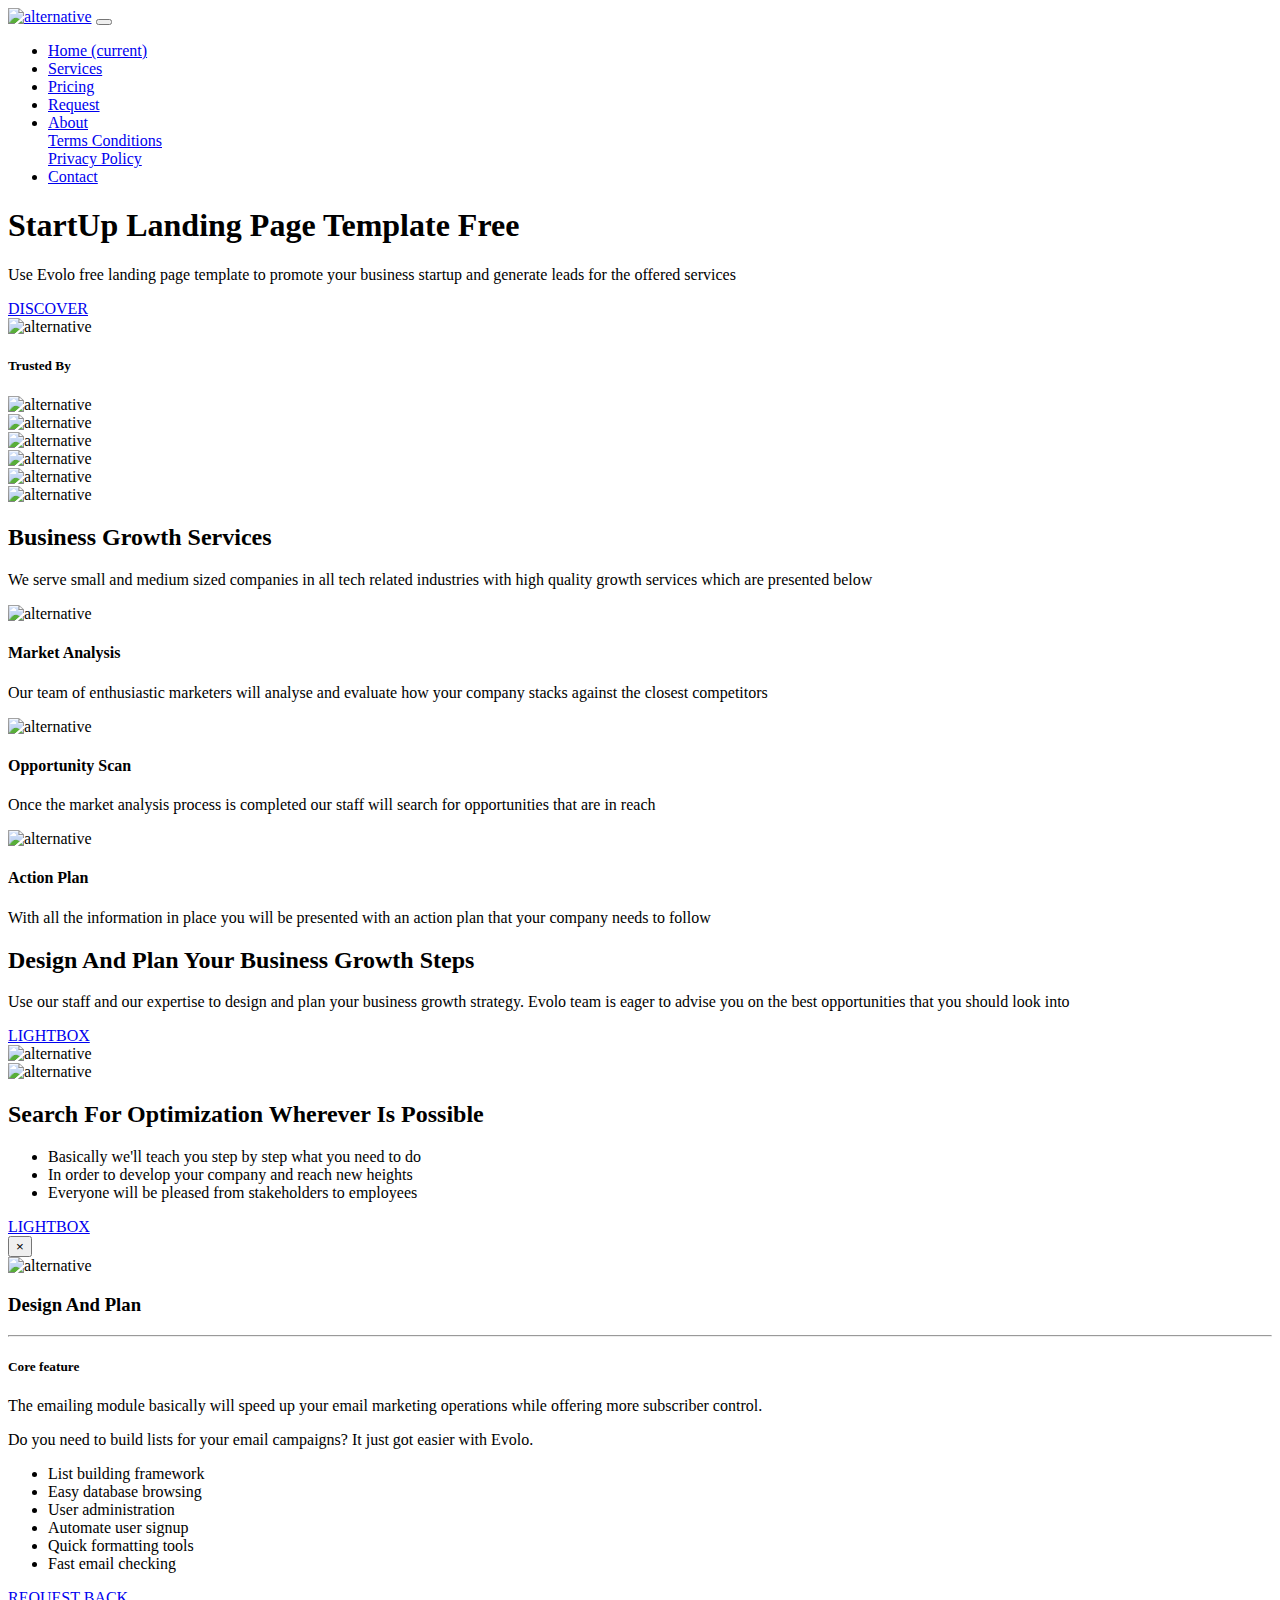
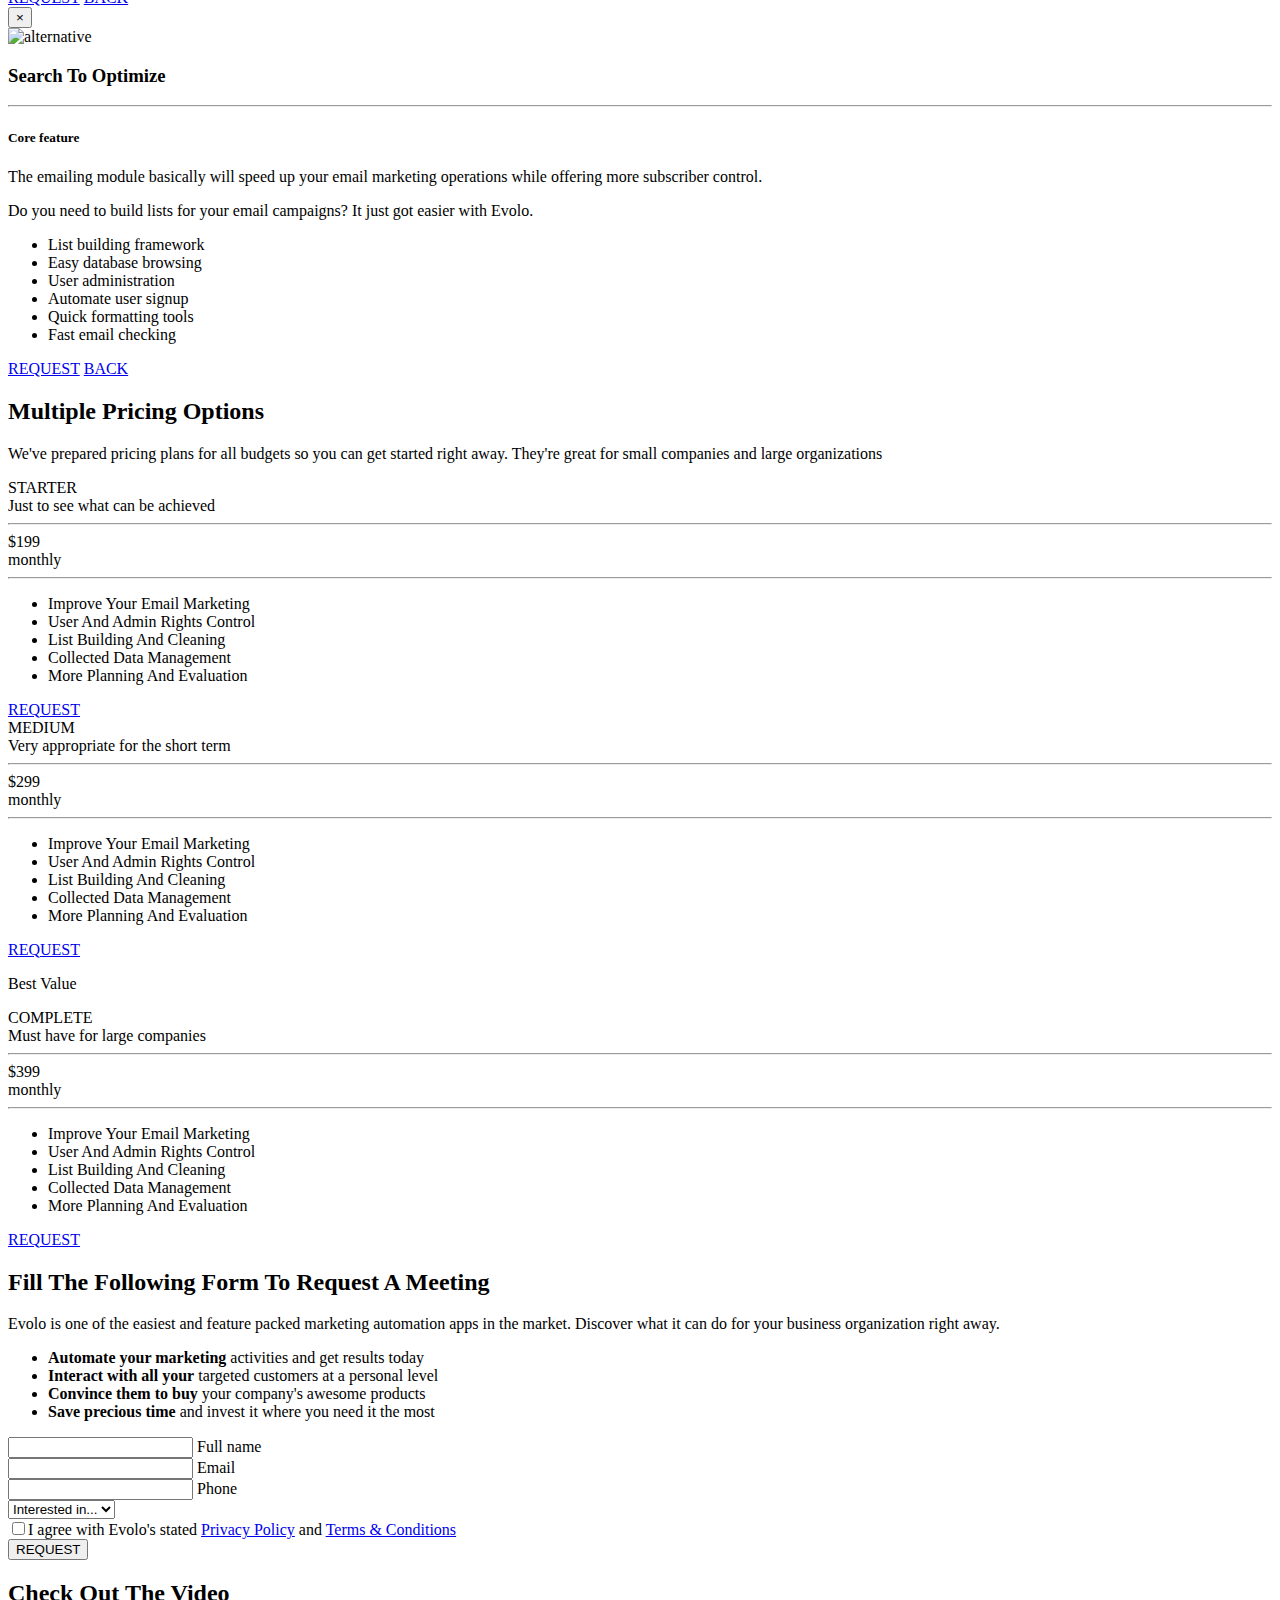
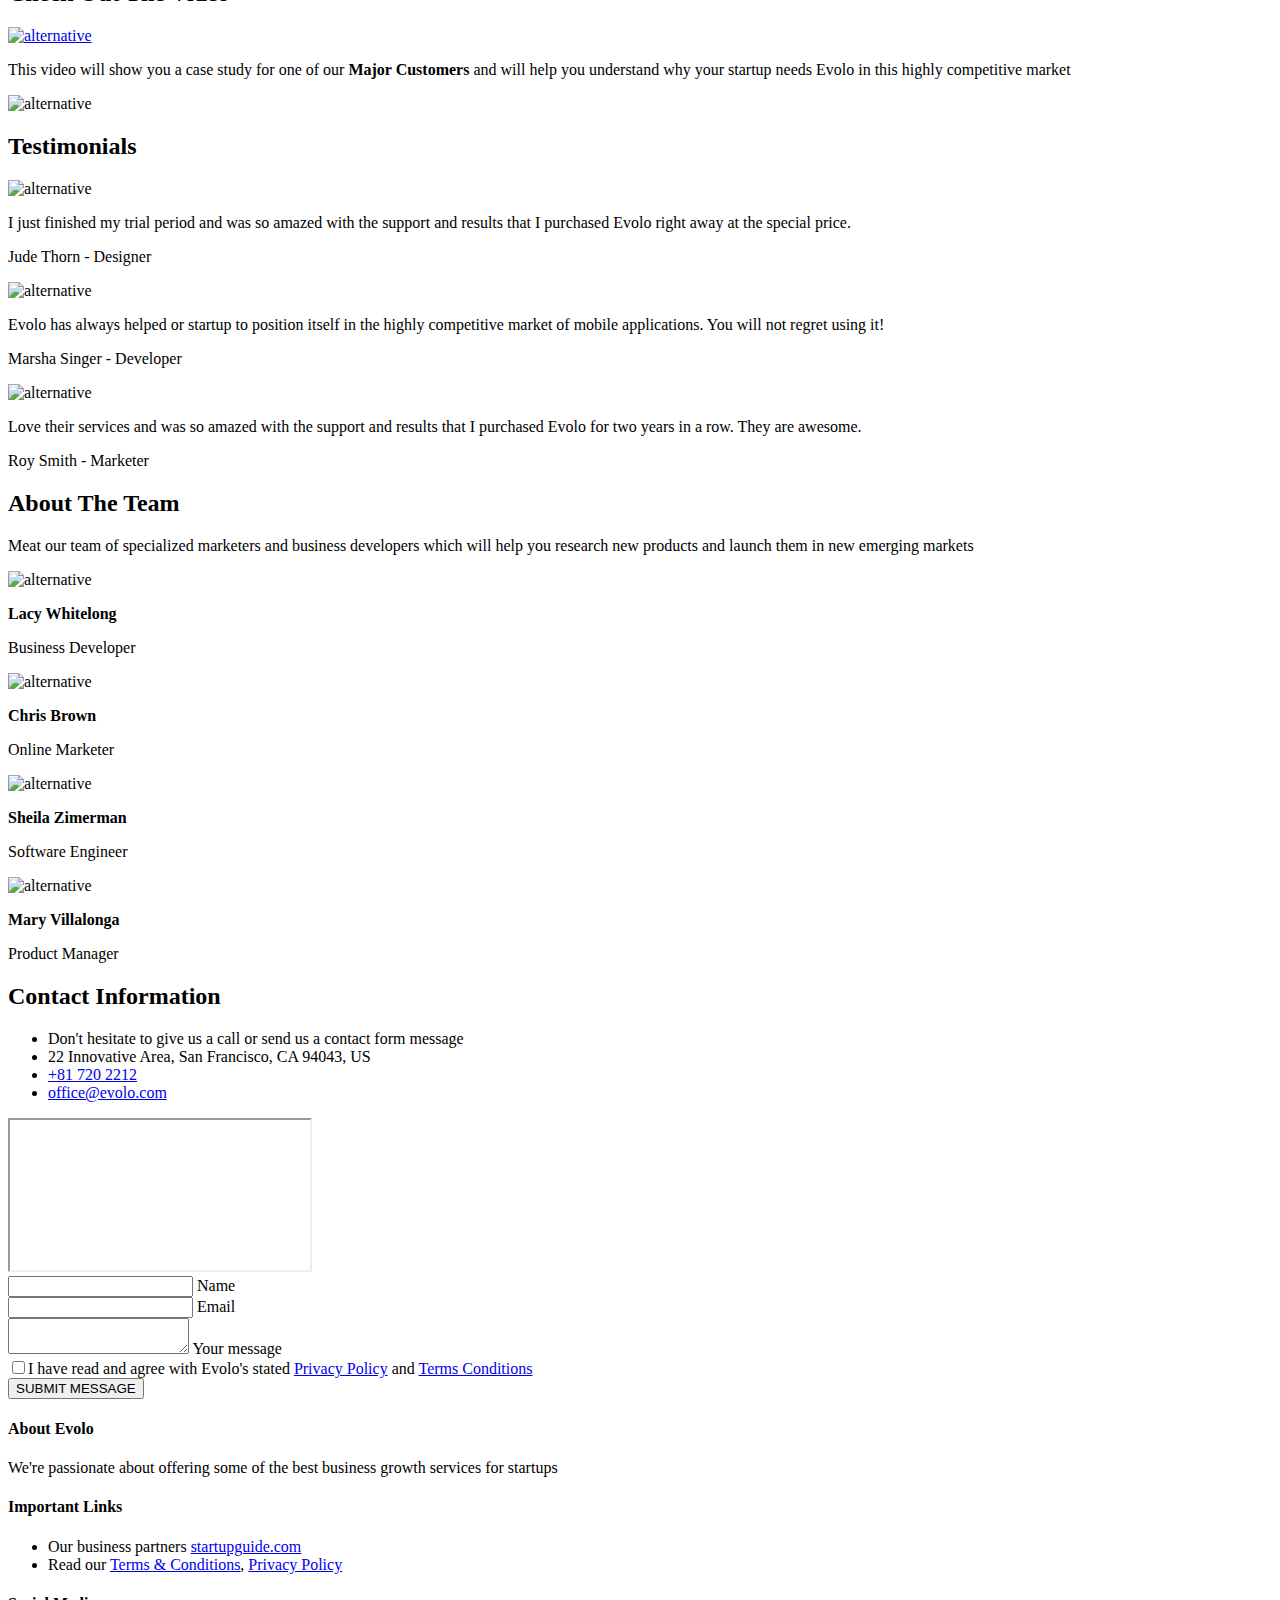
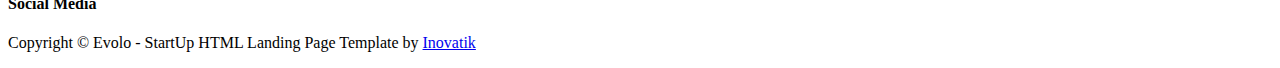
==== index.html @ 1bdfdda0 "Create index.html" ====
<!DOCTYPE html>
<html lang="en">
<head>
    <meta charset="utf-8">
    <meta name="viewport" content="width=device-width, initial-scale=1, shrink-to-fit=no">
    
    <!-- SEO Meta Tags -->
    <meta name="description" content="Create a stylish landing page for your business startup and get leads for the offered services with this free HTML landing page template.">
    <meta name="author" content="Inovatik">

    <!-- OG Meta Tags to improve the way the post looks when you share the page on LinkedIn, Facebook, Google+ -->
	<meta property="og:site_name" content="" /> <!-- website name -->
	<meta property="og:site" content="" /> <!-- website link -->
	<meta property="og:title" content=""/> <!-- title shown in the actual shared post -->
	<meta property="og:description" content="" /> <!-- description shown in the actual shared post -->
	<meta property="og:image" content="" /> <!-- image link, make sure it's jpg -->
	<meta property="og:url" content="" /> <!-- where do you want your post to link to -->
	<meta property="og:type" content="article" />

    <!-- Website Title -->
    <title>Evolo - StartUp HTML Landing Page Template</title>
    
    <!-- Styles -->
    <link href="https://fonts.googleapis.com/css?family=Raleway:400,400i,600,700,700i&amp;subset=latin-ext" rel="stylesheet">
    <link href="css/bootstrap.css" rel="stylesheet">
    <link href="css/fontawesome-all.css" rel="stylesheet">
    <link href="css/swiper.css" rel="stylesheet">
	<link href="css/magnific-popup.css" rel="stylesheet">
	<link href="css/styles.css" rel="stylesheet">
	
	<!-- Favicon  -->
    <link rel="icon" href="images/favicon.png">
</head>
<body data-spy="scroll" data-target=".fixed-top">
    
    <!-- Preloader -->
	<div class="spinner-wrapper">
        <div class="spinner">
            <div class="bounce1"></div>
            <div class="bounce2"></div>
            <div class="bounce3"></div>
        </div>
    </div>
    <!-- end of preloader -->
    

    <!-- Navigation -->
    <nav class="navbar navbar-expand-lg navbar-dark navbar-custom fixed-top">
        <!-- Text Logo - Use this if you don't have a graphic logo -->
        <!-- <a class="navbar-brand logo-text page-scroll" href="index.html">Evolo</a> -->

        <!-- Image Logo -->
        <a class="navbar-brand logo-image" href="index.html"><img src="images/logo.svg" alt="alternative"></a>
        
        <!-- Mobile Menu Toggle Button -->
        <button class="navbar-toggler" type="button" data-toggle="collapse" data-target="#navbarsExampleDefault" aria-controls="navbarsExampleDefault" aria-expanded="false" aria-label="Toggle navigation">
            <span class="navbar-toggler-awesome fas fa-bars"></span>
            <span class="navbar-toggler-awesome fas fa-times"></span>
        </button>
        <!-- end of mobile menu toggle button -->

        <div class="collapse navbar-collapse" id="navbarsExampleDefault">
            <ul class="navbar-nav ml-auto">
                <li class="nav-item">
                    <a class="nav-link page-scroll" href="#header">Home <span class="sr-only">(current)</span></a>
                </li>
                <li class="nav-item">
                    <a class="nav-link page-scroll" href="#services">Services</a>
                </li>
                <li class="nav-item">
                    <a class="nav-link page-scroll" href="#pricing">Pricing</a>
                </li>
                <li class="nav-item">
                    <a class="nav-link page-scroll" href="#request">Request</a>
                </li>

                <!-- Dropdown Menu -->          
                <li class="nav-item dropdown">
                    <a class="nav-link dropdown-toggle page-scroll" href="#about" id="navbarDropdown" role="button" aria-haspopup="true" aria-expanded="false">About</a>
                    <div class="dropdown-menu" aria-labelledby="navbarDropdown">
                        <a class="dropdown-item" href="terms-conditions.html"><span class="item-text">Terms Conditions</span></a>
                        <div class="dropdown-items-divide-hr"></div>
                        <a class="dropdown-item" href="privacy-policy.html"><span class="item-text">Privacy Policy</span></a>
                    </div>
                </li>
                <!-- end of dropdown menu -->

                <li class="nav-item">
                    <a class="nav-link page-scroll" href="#contact">Contact</a>
                </li>
            </ul>
            <span class="nav-item social-icons">
                <span class="fa-stack">
                    <a href="#your-link">
                        <i class="fas fa-circle fa-stack-2x facebook"></i>
                        <i class="fab fa-facebook-f fa-stack-1x"></i>
                    </a>
                </span>
                <span class="fa-stack">
                    <a href="#your-link">
                        <i class="fas fa-circle fa-stack-2x twitter"></i>
                        <i class="fab fa-twitter fa-stack-1x"></i>
                    </a>
                </span>
            </span>
        </div>
    </nav> <!-- end of navbar -->
    <!-- end of navigation -->


    <!-- Header -->
    <header id="header" class="header">
        <div class="header-content">
            <div class="container">
                <div class="row">
                    <div class="col-lg-6">
                        <div class="text-container">
                            <h1><span class="turquoise">StartUp Landing</span> Page Template Free</h1>
                            <p class="p-large">Use Evolo free landing page template to promote your business startup and generate leads for the offered services</p>
                            <a class="btn-solid-lg page-scroll" href="#services">DISCOVER</a>
                        </div> <!-- end of text-container -->
                    </div> <!-- end of col -->
                    <div class="col-lg-6">
                        <div class="image-container">
                            <img class="img-fluid" src="images/header-teamwork.svg" alt="alternative">
                        </div> <!-- end of image-container -->
                    </div> <!-- end of col -->
                </div> <!-- end of row -->
            </div> <!-- end of container -->
        </div> <!-- end of header-content -->
    </header> <!-- end of header -->
    <!-- end of header -->


    <!-- Customers -->
    <div class="slider-1">
        <div class="container">
            <div class="row">
                <div class="col-lg-12">
                    <h5>Trusted By</h5>
                    
                    <!-- Image Slider -->
                    <div class="slider-container">
                        <div class="swiper-container image-slider">
                            <div class="swiper-wrapper">
                                <div class="swiper-slide">
                                    <div class="image-container">
                                        <img class="img-responsive" src="images/customer-logo-1.png" alt="alternative">
                                    </div>
                                </div>
                                <div class="swiper-slide">
                                    <div class="image-container">
                                        <img class="img-responsive" src="images/customer-logo-2.png" alt="alternative">
                                    </div>
                                </div>
                                <div class="swiper-slide">
                                    <div class="image-container">
                                        <img class="img-responsive" src="images/customer-logo-3.png" alt="alternative">
                                    </div>
                                </div>
                                <div class="swiper-slide">
                                    <div class="image-container">
                                        <img class="img-responsive" src="images/customer-logo-4.png" alt="alternative">
                                    </div>
                                </div>
                                <div class="swiper-slide">
                                    <div class="image-container">
                                        <img class="img-responsive" src="images/customer-logo-5.png" alt="alternative">
                                    </div>
                                </div>
                                <div class="swiper-slide">
                                    <div class="image-container">
                                        <img class="img-responsive" src="images/customer-logo-6.png" alt="alternative">
                                    </div>
                                </div>
                            </div> <!-- end of swiper-wrapper -->
                        </div> <!-- end of swiper container -->
                    </div> <!-- end of slider-container -->
                    <!-- end of image slider -->

                </div> <!-- end of col -->
            </div> <!-- end of row -->
        </div> <!-- end of container -->
    </div> <!-- end of slider-1 -->
    <!-- end of customers -->


    <!-- Services -->
    <div id="services" class="cards-1">
        <div class="container">
            <div class="row">
                <div class="col-lg-12">
                    <h2>Business Growth Services</h2>
                    <p class="p-heading p-large">We serve small and medium sized companies in all tech related industries with high quality growth services which are presented below</p>
                </div> <!-- end of col -->
            </div> <!-- end of row -->
            <div class="row">
                <div class="col-lg-12">

                    <!-- Card -->
                    <div class="card">
                        <img class="card-image" src="images/services-icon-1.svg" alt="alternative">
                        <div class="card-body">
                            <h4 class="card-title">Market Analysis</h4>
                            <p>Our team of enthusiastic marketers will analyse and evaluate how your company stacks against the closest competitors</p>
                        </div>
                    </div>
                    <!-- end of card -->

                    <!-- Card -->
                    <div class="card">
                        <img class="card-image" src="images/services-icon-2.svg" alt="alternative">
                        <div class="card-body">
                            <h4 class="card-title">Opportunity Scan</h4>
                            <p>Once the market analysis process is completed our staff will search for opportunities that are in reach</p>
                        </div>
                    </div>
                    <!-- end of card -->

                    <!-- Card -->
                    <div class="card">
                        <img class="card-image" src="images/services-icon-3.svg" alt="alternative">
                        <div class="card-body">
                            <h4 class="card-title">Action Plan</h4>
                            <p>With all the information in place you will be presented with an action plan that your company needs to follow</p>
                        </div>
                    </div>
                    <!-- end of card -->
                    
                </div> <!-- end of col -->
            </div> <!-- end of row -->
        </div> <!-- end of container -->
    </div> <!-- end of cards-1 -->
    <!-- end of services -->


    <!-- Details 1 -->
    <div class="basic-1">
        <div class="container">
            <div class="row">
                <div class="col-lg-6">
                    <div class="text-container">
                        <h2>Design And Plan Your Business Growth Steps</h2>
                        <p>Use our staff and our expertise to design and plan your business growth strategy. Evolo team is eager to advise you on the best opportunities that you should look into</p>
                        <a class="btn-solid-reg popup-with-move-anim" href="#details-lightbox-1">LIGHTBOX</a>
                    </div> <!-- end of text-container -->
                </div> <!-- end of col -->
                <div class="col-lg-6">
                    <div class="image-container">
                        <img class="img-fluid" src="images/details-1-office-worker.svg" alt="alternative">
                    </div> <!-- end of image-container -->
                </div> <!-- end of col -->
            </div> <!-- end of row -->
        </div> <!-- end of container -->
    </div> <!-- end of basic-1 -->
    <!-- end of details 1 -->

    
    <!-- Details 2 -->
    <div class="basic-2">
        <div class="container">
            <div class="row">
                <div class="col-lg-6">
                    <div class="image-container">
                        <img class="img-fluid" src="images/details-2-office-team-work.svg" alt="alternative">
                    </div> <!-- end of image-container -->
                </div> <!-- end of col -->
                <div class="col-lg-6">
                    <div class="text-container">
                        <h2>Search For Optimization Wherever Is Possible</h2>
                        <ul class="list-unstyled li-space-lg">
                            <li class="media">
                                <i class="fas fa-check"></i>
                                <div class="media-body">Basically we'll teach you step by step what you need to do</div>
                            </li>
                            <li class="media">
                                <i class="fas fa-check"></i>
                                <div class="media-body">In order to develop your company and reach new heights</div>
                            </li>
                            <li class="media">
                                <i class="fas fa-check"></i>
                                <div class="media-body">Everyone will be pleased from stakeholders to employees</div>
                            </li>
                        </ul>
                        <a class="btn-solid-reg popup-with-move-anim" href="#details-lightbox-2">LIGHTBOX</a>
                    </div> <!-- end of text-container -->
                </div> <!-- end of col -->
            </div> <!-- end of row -->
        </div> <!-- end of container -->
    </div> <!-- end of basic-2 -->
    <!-- end of details 2 -->

    <!-- Details Lightboxes -->
    <!-- Details Lightbox 1 -->
	<div id="details-lightbox-1" class="lightbox-basic zoom-anim-dialog mfp-hide">
        <div class="container">
            <div class="row">
                <button title="Close (Esc)" type="button" class="mfp-close x-button">×</button>
                <div class="col-lg-8">
                    <div class="image-container">
                        <img class="img-fluid" src="images/details-lightbox-1.svg" alt="alternative">
                    </div> <!-- end of image-container -->
                </div> <!-- end of col -->
                <div class="col-lg-4">
                    <h3>Design And Plan</h3>
                    <hr>
                    <h5>Core feature</h5>
                    <p>The emailing module basically will speed up your email marketing operations while offering more subscriber control.</p>
                    <p>Do you need to build lists for your email campaigns? It just got easier with Evolo.</p>
                    <ul class="list-unstyled li-space-lg">
                        <li class="media">
                            <i class="fas fa-check"></i><div class="media-body">List building framework</div>
                        </li>
                        <li class="media">
                            <i class="fas fa-check"></i><div class="media-body">Easy database browsing</div>
                        </li>
                        <li class="media">
                            <i class="fas fa-check"></i><div class="media-body">User administration</div>
                        </li>
                        <li class="media">
                            <i class="fas fa-check"></i><div class="media-body">Automate user signup</div>
                        </li>
                        <li class="media">
                            <i class="fas fa-check"></i><div class="media-body">Quick formatting tools</div>
                        </li>
                        <li class="media">
                            <i class="fas fa-check"></i><div class="media-body">Fast email checking</div>
                        </li>
                    </ul>
                    <a class="btn-solid-reg mfp-close page-scroll" href="#request">REQUEST</a> <a class="btn-outline-reg mfp-close as-button" href="#screenshots">BACK</a>
                </div> <!-- end of col -->
            </div> <!-- end of row -->
        </div> <!-- end of container -->
    </div> <!-- end of lightbox-basic -->
    <!-- end of details lightbox 1 -->

    <!-- Details Lightbox 2 -->
	<div id="details-lightbox-2" class="lightbox-basic zoom-anim-dialog mfp-hide">
        <div class="container">
            <div class="row">
                <button title="Close (Esc)" type="button" class="mfp-close x-button">×</button>
                <div class="col-lg-8">
                    <div class="image-container">
                        <img class="img-fluid" src="images/details-lightbox-2.svg" alt="alternative">
                    </div> <!-- end of image-container -->
                </div> <!-- end of col -->
                <div class="col-lg-4">
                    <h3>Search To Optimize</h3>
                    <hr>
                    <h5>Core feature</h5>
                    <p>The emailing module basically will speed up your email marketing operations while offering more subscriber control.</p>
                    <p>Do you need to build lists for your email campaigns? It just got easier with Evolo.</p>
                    <ul class="list-unstyled li-space-lg">
                        <li class="media">
                            <i class="fas fa-check"></i><div class="media-body">List building framework</div>
                        </li>
                        <li class="media">
                            <i class="fas fa-check"></i><div class="media-body">Easy database browsing</div>
                        </li>
                        <li class="media">
                            <i class="fas fa-check"></i><div class="media-body">User administration</div>
                        </li>
                        <li class="media">
                            <i class="fas fa-check"></i><div class="media-body">Automate user signup</div>
                        </li>
                        <li class="media">
                            <i class="fas fa-check"></i><div class="media-body">Quick formatting tools</div>
                        </li>
                        <li class="media">
                            <i class="fas fa-check"></i><div class="media-body">Fast email checking</div>
                        </li>
                    </ul>
                    <a class="btn-solid-reg mfp-close page-scroll" href="#request">REQUEST</a> <a class="btn-outline-reg mfp-close as-button" href="#screenshots">BACK</a>
                </div> <!-- end of col -->
            </div> <!-- end of row -->
        </div> <!-- end of container -->
    </div> <!-- end of lightbox-basic -->
    <!-- end of details lightbox 2 -->
    <!-- end of details lightboxes -->


    <!-- Pricing -->
    <div id="pricing" class="cards-2">
        <div class="container">
            <div class="row">
                <div class="col-lg-12">
                    <h2>Multiple Pricing Options</h2>
                    <p class="p-heading p-large">We've prepared pricing plans for all budgets so you can get started right away. They're great for small companies and large organizations</p>
                </div> <!-- end of col -->
            </div> <!-- end of row -->
            <div class="row">
                <div class="col-lg-12">

                    <!-- Card-->
                    <div class="card">
                        <div class="card-body">
                            <div class="card-title">STARTER</div>
                            <div class="card-subtitle">Just to see what can be achieved</div>
                            <hr class="cell-divide-hr">
                            <div class="price">
                                <span class="currency">$</span><span class="value">199</span>
                                <div class="frequency">monthly</div>
                            </div>
                            <hr class="cell-divide-hr">
                            <ul class="list-unstyled li-space-lg">
                                <li class="media">
                                    <i class="fas fa-check"></i><div class="media-body">Improve Your Email Marketing</div>
                                </li>
                                <li class="media">
                                    <i class="fas fa-check"></i><div class="media-body">User And Admin Rights Control</div>
                                </li>
                                <li class="media">
                                    <i class="fas fa-times"></i><div class="media-body">List Building And Cleaning</div>
                                </li>
                                <li class="media">
                                    <i class="fas fa-times"></i><div class="media-body">Collected Data Management</div>
                                </li>
                                <li class="media">
                                    <i class="fas fa-times"></i><div class="media-body">More Planning And Evaluation</div>
                                </li>
                            </ul>
                            <div class="button-wrapper">
                                <a class="btn-solid-reg page-scroll" href="#request">REQUEST</a>
                            </div>
                        </div>
                    </div> <!-- end of card -->
                    <!-- end of card -->

                    <!-- Card-->
                    <div class="card">
                        <div class="card-body">
                            <div class="card-title">MEDIUM</div>
                            <div class="card-subtitle">Very appropriate for the short term</div>
                            <hr class="cell-divide-hr">
                            <div class="price">
                                <span class="currency">$</span><span class="value">299</span>
                                <div class="frequency">monthly</div>
                            </div>
                            <hr class="cell-divide-hr">
                            <ul class="list-unstyled li-space-lg">
                                <li class="media">
                                    <i class="fas fa-check"></i><div class="media-body">Improve Your Email Marketing</div>
                                </li>
                                <li class="media">
                                    <i class="fas fa-check"></i><div class="media-body">User And Admin Rights Control</div>
                                </li>
                                <li class="media">
                                    <i class="fas fa-check"></i><div class="media-body">List Building And Cleaning</div>
                                </li>
                                <li class="media">
                                    <i class="fas fa-check"></i><div class="media-body">Collected Data Management</div>
                                </li>
                                <li class="media">
                                    <i class="fas fa-times"></i><div class="media-body">More Planning And Evaluation</div>
                                </li>
                            </ul>
                            <div class="button-wrapper">
                                <a class="btn-solid-reg page-scroll" href="#request">REQUEST</a>
                            </div>
                        </div>
                    </div> <!-- end of card -->
                    <!-- end of card -->

                    <!-- Card-->
                    <div class="card">
                        <div class="label">
                            <p class="best-value">Best Value</p>
                        </div>
                        <div class="card-body">
                            <div class="card-title">COMPLETE</div>
                            <div class="card-subtitle">Must have for large companies</div>
                            <hr class="cell-divide-hr">
                            <div class="price">
                                <span class="currency">$</span><span class="value">399</span>
                                <div class="frequency">monthly</div>
                            </div>
                            <hr class="cell-divide-hr">
                            <ul class="list-unstyled li-space-lg">
                                <li class="media">
                                    <i class="fas fa-check"></i><div class="media-body">Improve Your Email Marketing</div>
                                </li>
                                <li class="media">
                                    <i class="fas fa-check"></i><div class="media-body">User And Admin Rights Control</div>
                                </li>
                                <li class="media">
                                    <i class="fas fa-check"></i><div class="media-body">List Building And Cleaning</div>
                                </li>
                                <li class="media">
                                    <i class="fas fa-check"></i><div class="media-body">Collected Data Management</div>
                                </li>
                                <li class="media">
                                    <i class="fas fa-check"></i><div class="media-body">More Planning And Evaluation</div>
                                </li>
                            </ul>
                            <div class="button-wrapper">
                                <a class="btn-solid-reg page-scroll" href="#request">REQUEST</a>
                            </div>
                        </div>
                    </div> <!-- end of card -->
                    <!-- end of card -->

                </div> <!-- end of col -->
            </div> <!-- end of row -->
        </div> <!-- end of container -->
    </div> <!-- end of cards-2 -->
    <!-- end of pricing -->


    <!-- Request -->
    <div id="request" class="form-1">
        <div class="container">
            <div class="row">
                <div class="col-lg-6">
                    <div class="text-container">
                        <h2>Fill The Following Form To Request A Meeting</h2>
                        <p>Evolo is one of the easiest and feature packed marketing automation apps in the market. Discover what it can do for your business organization right away.</p>
                        <ul class="list-unstyled li-space-lg">
                            <li class="media">
                                <i class="fas fa-check"></i>
                                <div class="media-body"><strong class="blue">Automate your marketing</strong> activities and get results today</div>
                            </li>
                            <li class="media">
                                <i class="fas fa-check"></i>
                                <div class="media-body"><strong class="blue">Interact with all your</strong> targeted customers at a personal level</div>
                            </li>
                            <li class="media">
                                <i class="fas fa-check"></i>
                                <div class="media-body"><strong class="blue">Convince them to buy</strong> your company's awesome products</div>
                            </li>
                            <li class="media">
                                <i class="fas fa-check"></i>
                                <div class="media-body"><strong class="blue">Save precious time</strong> and invest it where you need it the most</div>
                            </li>
                        </ul>
                    </div> <!-- end of text-container -->
                </div> <!-- end of col -->
                <div class="col-lg-6">

                    <!-- Request Form -->
                    <div class="form-container">
                        <form id="requestForm" data-toggle="validator" data-focus="false">
                            <div class="form-group">
                                <input type="text" class="form-control-input" id="rname" name="rname" required>
                                <label class="label-control" for="rname">Full name</label>
                                <div class="help-block with-errors"></div>
                            </div>
                            <div class="form-group">
                                <input type="email" class="form-control-input" id="remail" name="remail" required>
                                <label class="label-control" for="remail">Email</label>
                                <div class="help-block with-errors"></div>
                            </div>
                            <div class="form-group">
                                <input type="text" class="form-control-input" id="rphone" name="rphone" required>
                                <label class="label-control" for="rphone">Phone</label>
                                <div class="help-block with-errors"></div>
                            </div>
                            <div class="form-group">
                                <select class="form-control-select" id="rselect" required>
                                    <option class="select-option" value="" disabled selected>Interested in...</option>
                                    <option class="select-option" value="Personal Loan">Starter</option>
                                    <option class="select-option" value="Car Loan">Medium</option>
                                    <option class="select-option" value="House Loan">Complete</option>
                                </select>
                                <div class="help-block with-errors"></div>
                            </div>
                            <div class="form-group checkbox">
                                <input type="checkbox" id="rterms" value="Agreed-to-Terms" name="rterms" required>I agree with Evolo's stated <a href="privacy-policy.html">Privacy Policy</a> and <a href="terms-conditions.html">Terms & Conditions</a>
                                <div class="help-block with-errors"></div>
                            </div>
                            <div class="form-group">
                                <button type="submit" class="form-control-submit-button">REQUEST</button>
                            </div>
                            <div class="form-message">
                                <div id="rmsgSubmit" class="h3 text-center hidden"></div>
                            </div>
                        </form>
                    </div> <!-- end of form-container -->
                    <!-- end of request form -->

                </div> <!-- end of col -->
            </div> <!-- end of row -->
        </div> <!-- end of container -->
    </div> <!-- end of form-1 -->
    <!-- end of request -->


    <!-- Video -->
    <div class="basic-3">
        <div class="container">
            <div class="row">
                <div class="col-lg-12">
                    <h2>Check Out The Video</h2>
                </div> <!-- end of col -->
            </div> <!-- end of row -->
            <div class="row">
                <div class="col-lg-12">
                    
                    <!-- Video Preview -->
                    <div class="image-container">
                        <div class="video-wrapper">
                            <a class="popup-youtube" href="https://www.youtube.com/watch?v=fLCjQJCekTs" data-effect="fadeIn">
                                <img class="img-fluid" src="images/video-frame.svg" alt="alternative">
                                <span class="video-play-button">
                                    <span></span>
                                </span>
                            </a>
                        </div> <!-- end of video-wrapper -->
                    </div> <!-- end of image-container -->
                    <!-- end of video preview -->

                    <p>This video will show you a case study for one of our <strong>Major Customers</strong> and will help you understand why your startup needs Evolo in this highly competitive market</p>
                </div> <!-- end of col -->
            </div> <!-- end of row -->
        </div> <!-- end of container -->
    </div> <!-- end of basic-3 -->
    <!-- end of video -->


    <!-- Testimonials -->
    <div class="slider-2">
        <div class="container">
            <div class="row">
                <div class="col-lg-6">
                    <div class="image-container">
                        <img class="img-fluid" src="images/testimonials-2-men-talking.svg" alt="alternative">
                    </div> <!-- end of image-container -->
                </div> <!-- end of col -->
                <div class="col-lg-6">
                    <h2>Testimonials</h2>

                    <!-- Card Slider -->
                    <div class="slider-container">
                        <div class="swiper-container card-slider">
                            <div class="swiper-wrapper">
                                
                                <!-- Slide -->
                                <div class="swiper-slide">
                                    <div class="card">
                                        <img class="card-image" src="images/testimonial-1.svg" alt="alternative">
                                        <div class="card-body">
                                            <p class="testimonial-text">I just finished my trial period and was so amazed with the support and results that I purchased Evolo right away at the special price.</p>
                                            <p class="testimonial-author">Jude Thorn - Designer</p>
                                        </div>
                                    </div>
                                </div> <!-- end of swiper-slide -->
                                <!-- end of slide -->
        
                                <!-- Slide -->
                                <div class="swiper-slide">
                                    <div class="card">
                                        <img class="card-image" src="images/testimonial-2.svg" alt="alternative">
                                        <div class="card-body">
                                            <p class="testimonial-text">Evolo has always helped or startup to position itself in the highly competitive market of mobile applications. You will not regret using it!</p>
                                            <p class="testimonial-author">Marsha Singer - Developer</p>
                                        </div>
                                    </div>        
                                </div> <!-- end of swiper-slide -->
                                <!-- end of slide -->
        
                                <!-- Slide -->
                                <div class="swiper-slide">
                                    <div class="card">
                                        <img class="card-image" src="images/testimonial-3.svg" alt="alternative">
                                        <div class="card-body">
                                            <p class="testimonial-text">Love their services and was so amazed with the support and results that I purchased Evolo for two years in a row. They are awesome.</p>
                                            <p class="testimonial-author">Roy Smith - Marketer</p>
                                        </div>
                                    </div>        
                                </div> <!-- end of swiper-slide -->
                                <!-- end of slide -->
                               
                            </div> <!-- end of swiper-wrapper -->
        
                            <!-- Add Arrows -->
                            <div class="swiper-button-next"></div>
                            <div class="swiper-button-prev"></div>
                            <!-- end of add arrows -->
        
                        </div> <!-- end of swiper-container -->
                    </div> <!-- end of slider-container -->
                    <!-- end of card slider -->

                </div> <!-- end of col -->
            </div> <!-- end of row -->
        </div> <!-- end of container -->
    </div> <!-- end of slider-2 -->
    <!-- end of testimonials -->


    <!-- About -->
    <div id="about" class="basic-4">
        <div class="container">
            <div class="row">
                <div class="col-lg-12">
                    <h2>About The Team</h2>
                    <p class="p-heading p-large">Meat our team of specialized marketers and business developers which will help you research new products and launch them in new emerging markets</p>
                </div> <!-- end of col -->
            </div> <!-- end of row -->
            <div class="row">
                <div class="col-lg-12">
                    
                    <!-- Team Member -->
                    <div class="team-member">
                        <div class="image-wrapper">
                            <img class="img-fluid" src="images/team-member-1.svg" alt="alternative">
                        </div> <!-- end of image-wrapper -->
                        <p class="p-large"><strong>Lacy Whitelong</strong></p>
                        <p class="job-title">Business Developer</p>
                        <span class="social-icons">
                            <span class="fa-stack">
                                <a href="#your-link">
                                    <i class="fas fa-circle fa-stack-2x facebook"></i>
                                    <i class="fab fa-facebook-f fa-stack-1x"></i>
                                </a>
                            </span>
                            <span class="fa-stack">
                                <a href="#your-link">
                                    <i class="fas fa-circle fa-stack-2x twitter"></i>
                                    <i class="fab fa-twitter fa-stack-1x"></i>
                                </a>
                            </span>
                        </span> <!-- end of social-icons -->
                    </div> <!-- end of team-member -->
                    <!-- end of team member -->

                    <!-- Team Member -->
                    <div class="team-member">
                        <div class="image-wrapper">
                            <img class="img-fluid" src="images/team-member-2.svg" alt="alternative">
                        </div> <!-- end of image wrapper -->
                        <p class="p-large"><strong>Chris Brown</strong></p>
                        <p class="job-title">Online Marketer</p>
                        <span class="social-icons">
                            <span class="fa-stack">
                                <a href="#your-link">
                                    <i class="fas fa-circle fa-stack-2x facebook"></i>
                                    <i class="fab fa-facebook-f fa-stack-1x"></i>
                                </a>
                            </span>
                            <span class="fa-stack">
                                <a href="#your-link">
                                    <i class="fas fa-circle fa-stack-2x twitter"></i>
                                    <i class="fab fa-twitter fa-stack-1x"></i>
                                </a>
                            </span>
                        </span> <!-- end of social-icons -->
                    </div> <!-- end of team-member -->
                    <!-- end of team member -->

                    <!-- Team Member -->
                    <div class="team-member">
                        <div class="image-wrapper">
                            <img class="img-fluid" src="images/team-member-3.svg" alt="alternative">
                        </div> <!-- end of image wrapper -->
                        <p class="p-large"><strong>Sheila Zimerman</strong></p>
                        <p class="job-title">Software Engineer</p>
                        <span class="social-icons">
                            <span class="fa-stack">
                                <a href="#your-link">
                                    <i class="fas fa-circle fa-stack-2x facebook"></i>
                                    <i class="fab fa-facebook-f fa-stack-1x"></i>
                                </a>
                            </span>
                            <span class="fa-stack">
                                <a href="#your-link">
                                    <i class="fas fa-circle fa-stack-2x twitter"></i>
                                    <i class="fab fa-twitter fa-stack-1x"></i>
                                </a>
                            </span>
                        </span> <!-- end of social-icons -->
                    </div> <!-- end of team-member -->
                    <!-- end of team member -->

                    <!-- Team Member -->
                    <div class="team-member">
                        <div class="image-wrapper">
                            <img class="img-fluid" src="images/team-member-4.svg" alt="alternative">
                        </div> <!-- end of image wrapper -->
                        <p class="p-large"><strong>Mary Villalonga</strong></p>
                        <p class="job-title">Product Manager</p>
                        <span class="social-icons">
                            <span class="fa-stack">
                                <a href="#your-link">
                                    <i class="fas fa-circle fa-stack-2x facebook"></i>
                                    <i class="fab fa-facebook-f fa-stack-1x"></i>
                                </a>
                            </span>
                            <span class="fa-stack">
                                <a href="#your-link">
                                    <i class="fas fa-circle fa-stack-2x twitter"></i>
                                    <i class="fab fa-twitter fa-stack-1x"></i>
                                </a>
                            </span>
                        </span> <!-- end of social-icons -->
                    </div> <!-- end of team-member -->
                    <!-- end of team member -->

                </div> <!-- end of col -->
            </div> <!-- end of row -->
        </div> <!-- end of container -->
    </div> <!-- end of basic-4 -->
    <!-- end of about -->


    <!-- Contact -->
    <div id="contact" class="form-2">
        <div class="container">
            <div class="row">
                <div class="col-lg-12">
                    <h2>Contact Information</h2>
                    <ul class="list-unstyled li-space-lg">
                        <li class="address">Don't hesitate to give us a call or send us a contact form message</li>
                        <li><i class="fas fa-map-marker-alt"></i>22 Innovative Area, San Francisco, CA 94043, US</li>
                        <li><i class="fas fa-phone"></i><a class="turquoise" href="tel:003024630820">+81 720 2212</a></li>
                        <li><i class="fas fa-envelope"></i><a class="turquoise" href="mailto:office@evolo.com">office@evolo.com</a></li>
                    </ul>
                </div> <!-- end of col -->
            </div> <!-- end of row -->
            <div class="row">
                <div class="col-lg-6">
                    <div class="map-responsive">
                        <iframe src="https://www.google.com/maps/embed?pb=!1m18!1m12!1m3!1d100939.98555098464!2d-122.507640204439!3d37.757814996609724!2m3!1f0!2f0!3f0!3m2!1i1024!2i768!4f13.1!3m3!1m2!1s0x80859a6d00690021%3A0x4a501367f076adff!2sSan+Francisco%2C+CA%2C+USA!5e0!3m2!1sen!2sro!4v1498231462606" allowfullscreen></iframe>
                    </div>
                </div> <!-- end of col -->
                <div class="col-lg-6">
                    
                    <!-- Contact Form -->
                    <form id="contactForm" data-toggle="validator" data-focus="false">
                        <div class="form-group">
                            <input type="text" class="form-control-input" id="cname" required>
                            <label class="label-control" for="cname">Name</label>
                            <div class="help-block with-errors"></div>
                        </div>
                        <div class="form-group">
                            <input type="email" class="form-control-input" id="cemail" required>
                            <label class="label-control" for="cemail">Email</label>
                            <div class="help-block with-errors"></div>
                        </div>
                        <div class="form-group">
                            <textarea class="form-control-textarea" id="cmessage" required></textarea>
                            <label class="label-control" for="cmessage">Your message</label>
                            <div class="help-block with-errors"></div>
                        </div>
                        <div class="form-group checkbox">
                            <input type="checkbox" id="cterms" value="Agreed-to-Terms" required>I have read and agree with Evolo's stated <a href="privacy-policy.html">Privacy Policy</a> and <a href="terms-conditions.html">Terms Conditions</a> 
                            <div class="help-block with-errors"></div>
                        </div>
                        <div class="form-group">
                            <button type="submit" class="form-control-submit-button">SUBMIT MESSAGE</button>
                        </div>
                        <div class="form-message">
                            <div id="cmsgSubmit" class="h3 text-center hidden"></div>
                        </div>
                    </form>
                    <!-- end of contact form -->

                </div> <!-- end of col -->
            </div> <!-- end of row -->
        </div> <!-- end of container -->
    </div> <!-- end of form-2 -->
    <!-- end of contact -->


    <!-- Footer -->
    <div class="footer">
        <div class="container">
            <div class="row">
                <div class="col-md-4">
                    <div class="footer-col">
                        <h4>About Evolo</h4>
                        <p>We're passionate about offering some of the best business growth services for startups</p>
                    </div>
                </div> <!-- end of col -->
                <div class="col-md-4">
                    <div class="footer-col middle">
                        <h4>Important Links</h4>
                        <ul class="list-unstyled li-space-lg">
                            <li class="media">
                                <i class="fas fa-square"></i>
                                <div class="media-body">Our business partners <a class="turquoise" href="#your-link">startupguide.com</a></div>
                            </li>
                            <li class="media">
                                <i class="fas fa-square"></i>
                                <div class="media-body">Read our <a class="turquoise" href="terms-conditions.html">Terms & Conditions</a>, <a class="turquoise" href="privacy-policy.html">Privacy Policy</a></div>
                            </li>
                        </ul>
                    </div>
                </div> <!-- end of col -->
                <div class="col-md-4">
                    <div class="footer-col last">
                        <h4>Social Media</h4>
                        <span class="fa-stack">
                            <a href="#your-link">
                                <i class="fas fa-circle fa-stack-2x"></i>
                                <i class="fab fa-facebook-f fa-stack-1x"></i>
                            </a>
                        </span>
                        <span class="fa-stack">
                            <a href="#your-link">
                                <i class="fas fa-circle fa-stack-2x"></i>
                                <i class="fab fa-twitter fa-stack-1x"></i>
                            </a>
                        </span>
                        <span class="fa-stack">
                            <a href="#your-link">
                                <i class="fas fa-circle fa-stack-2x"></i>
                                <i class="fab fa-google-plus-g fa-stack-1x"></i>
                            </a>
                        </span>
                        <span class="fa-stack">
                            <a href="#your-link">
                                <i class="fas fa-circle fa-stack-2x"></i>
                                <i class="fab fa-instagram fa-stack-1x"></i>
                            </a>
                        </span>
                        <span class="fa-stack">
                            <a href="#your-link">
                                <i class="fas fa-circle fa-stack-2x"></i>
                                <i class="fab fa-linkedin-in fa-stack-1x"></i>
                            </a>
                        </span>
                    </div> 
                </div> <!-- end of col -->
            </div> <!-- end of row -->
        </div> <!-- end of container -->
    </div> <!-- end of footer -->  
    <!-- end of footer -->


    <!-- Copyright -->
    <div class="copyright">
        <div class="container">
            <div class="row">
                <div class="col-lg-12">
                    <p class="p-small">Copyright © Evolo - StartUp HTML Landing Page Template by <a href="https://inovatik.com">Inovatik</a></p>
                </div> <!-- end of col -->
            </div> <!-- enf of row -->
        </div> <!-- end of container -->
    </div> <!-- end of copyright --> 
    <!-- end of copyright -->
    
    	
    <!-- Scripts -->
    <script src="theme/all/js/jquery.min.js"></script> <!-- jQuery for Bootstrap's JavaScript plugins -->
    <script src="js/popper.min.js"></script> <!-- Popper tooltip library for Bootstrap -->
    <script src="js/bootstrap.min.js"></script> <!-- Bootstrap framework -->
    <script src="js/jquery.easing.min.js"></script> <!-- jQuery Easing for smooth scrolling between anchors -->
    <script src="js/swiper.min.js"></script> <!-- Swiper for image and text sliders -->
    <script src="js/jquery.magnific-popup.js"></script> <!-- Magnific Popup for lightboxes -->
    <script src="js/validator.min.js"></script> <!-- Validator.js - Bootstrap plugin that validates forms -->
    <script src="js/scripts.js"></script> <!-- Custom scripts -->
</body>
</html>
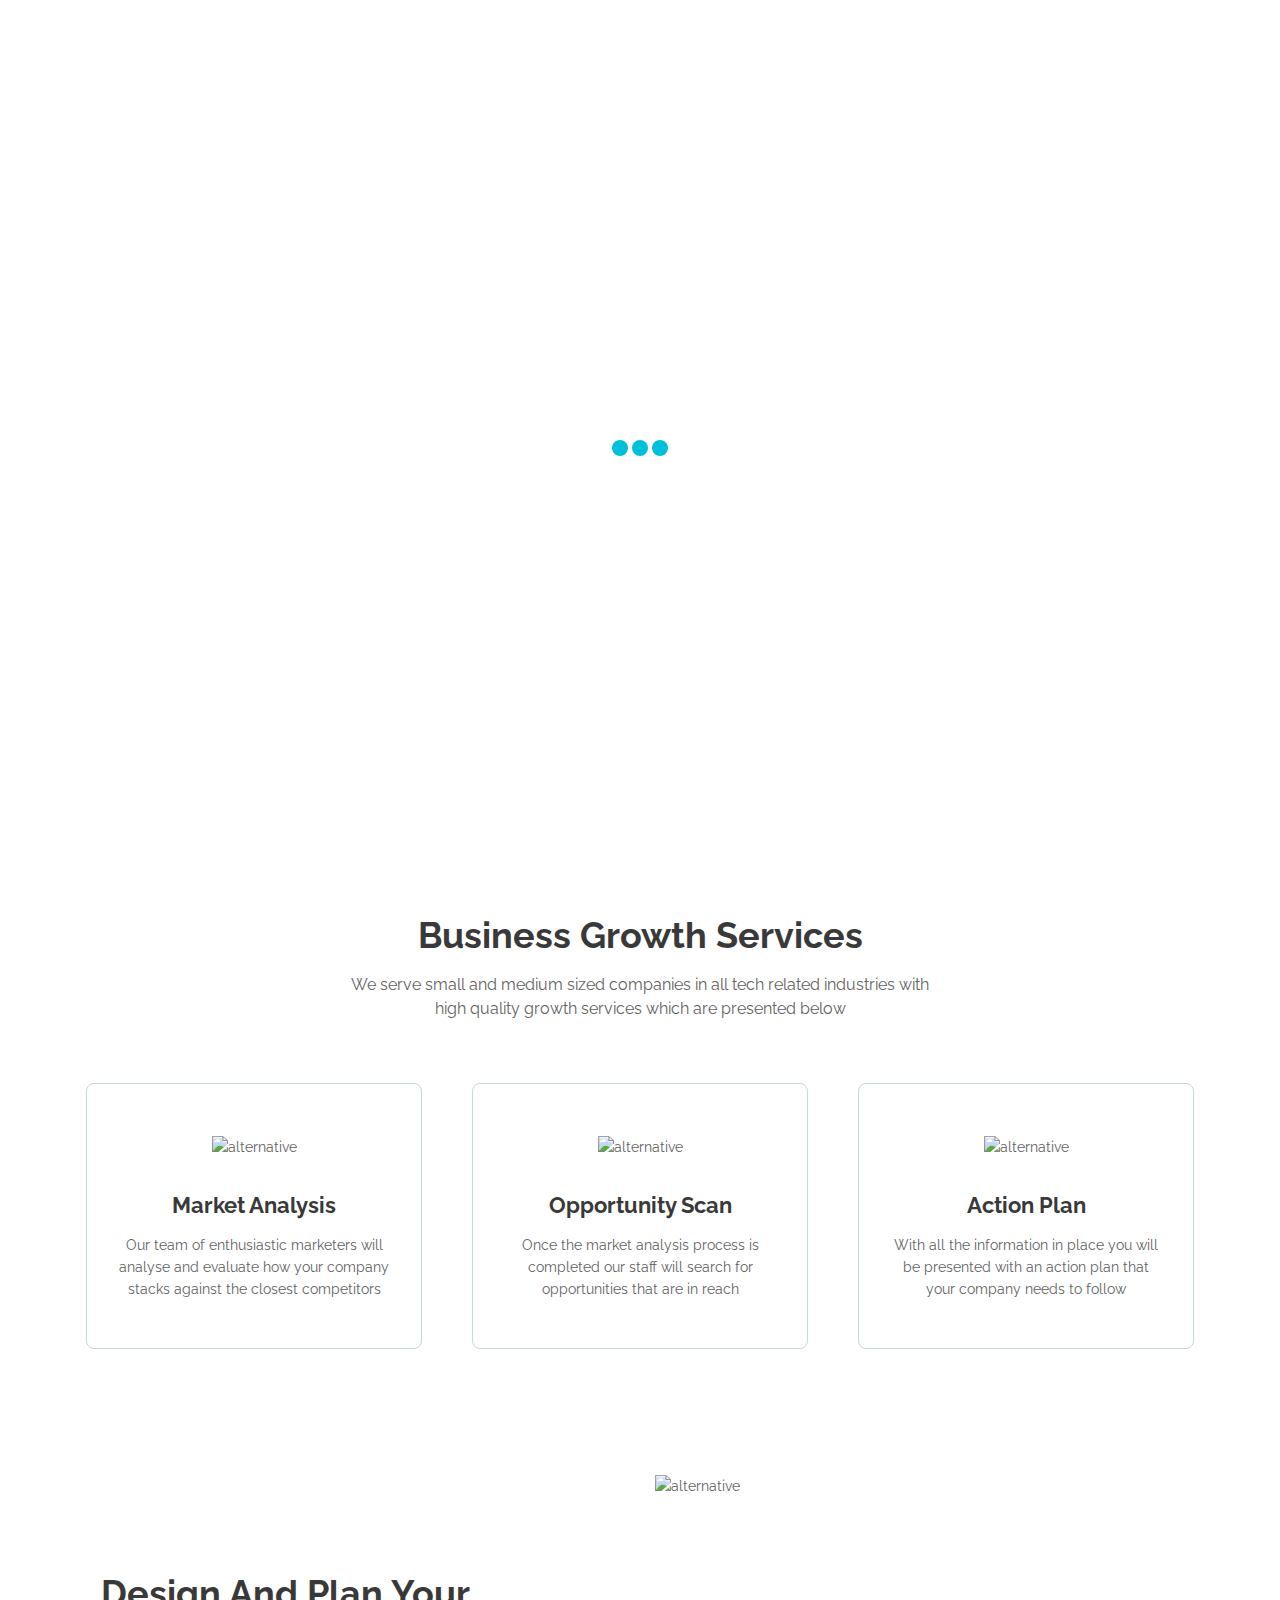
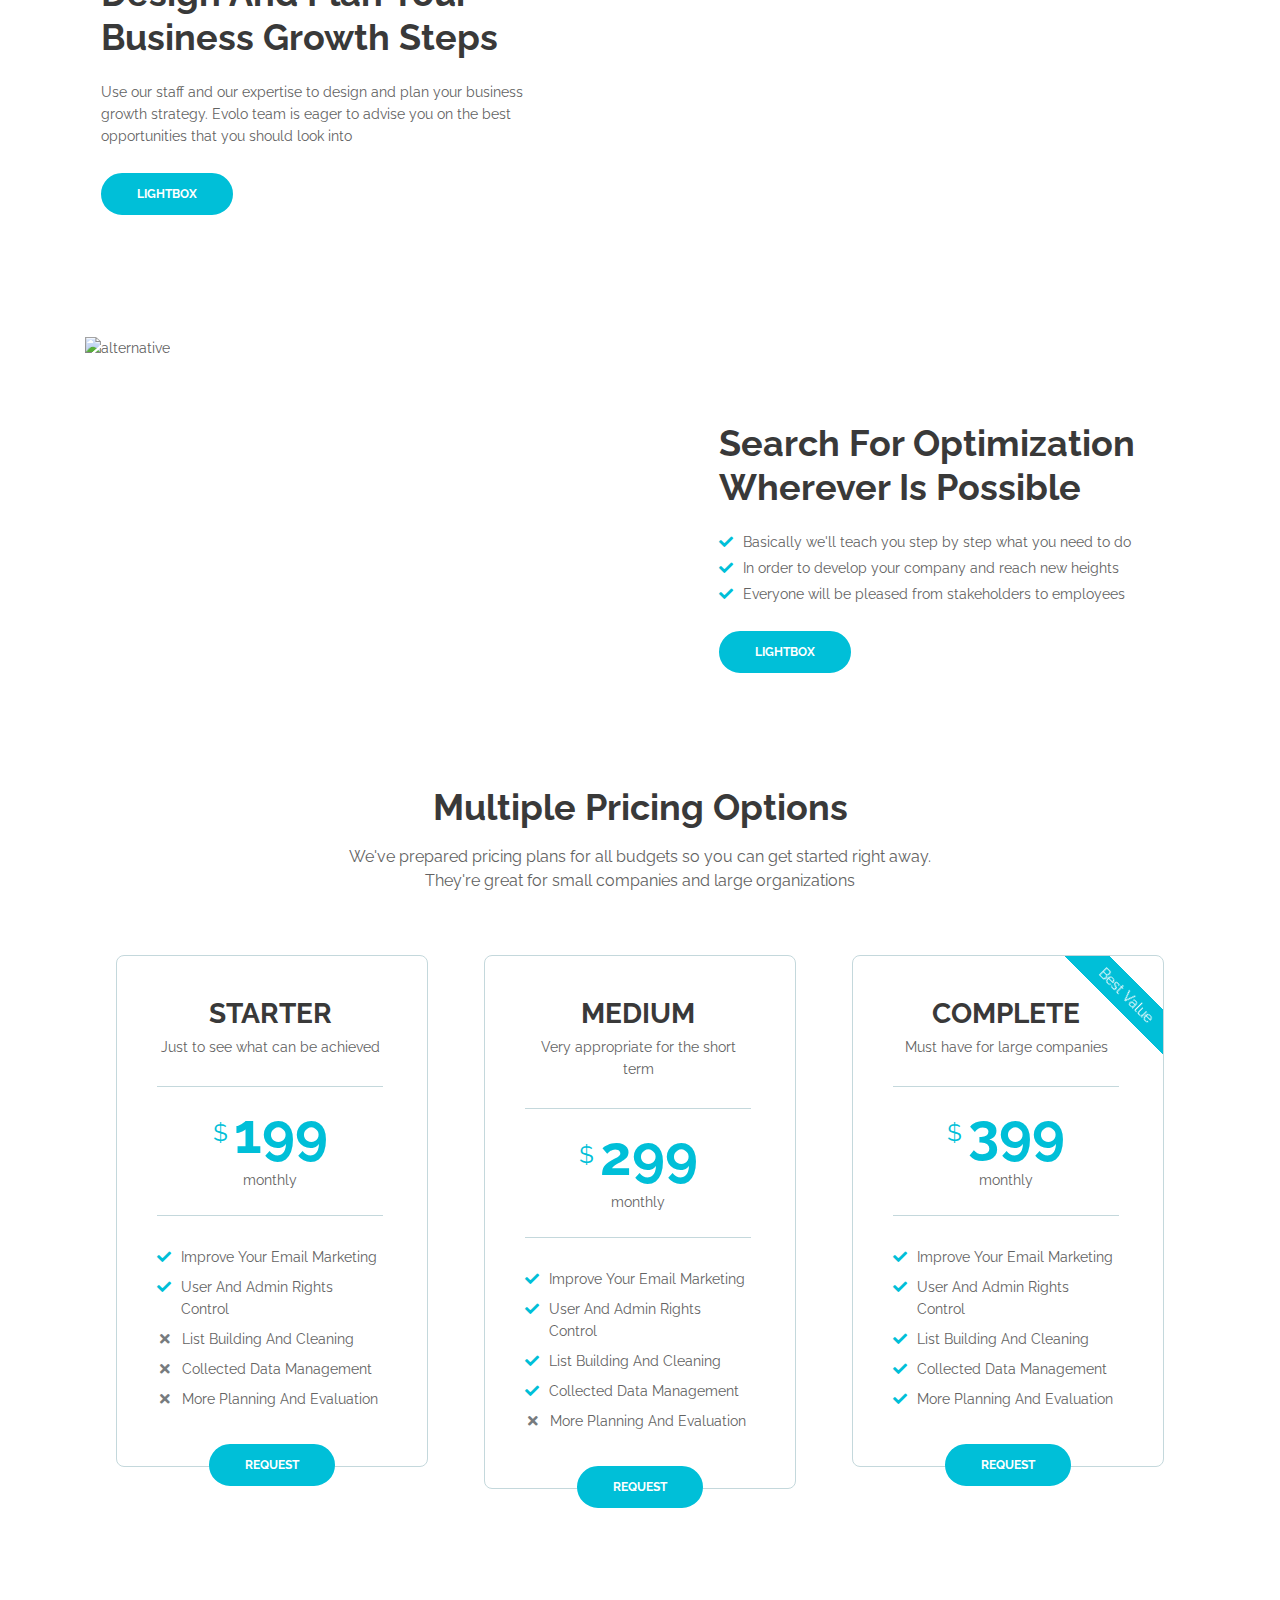
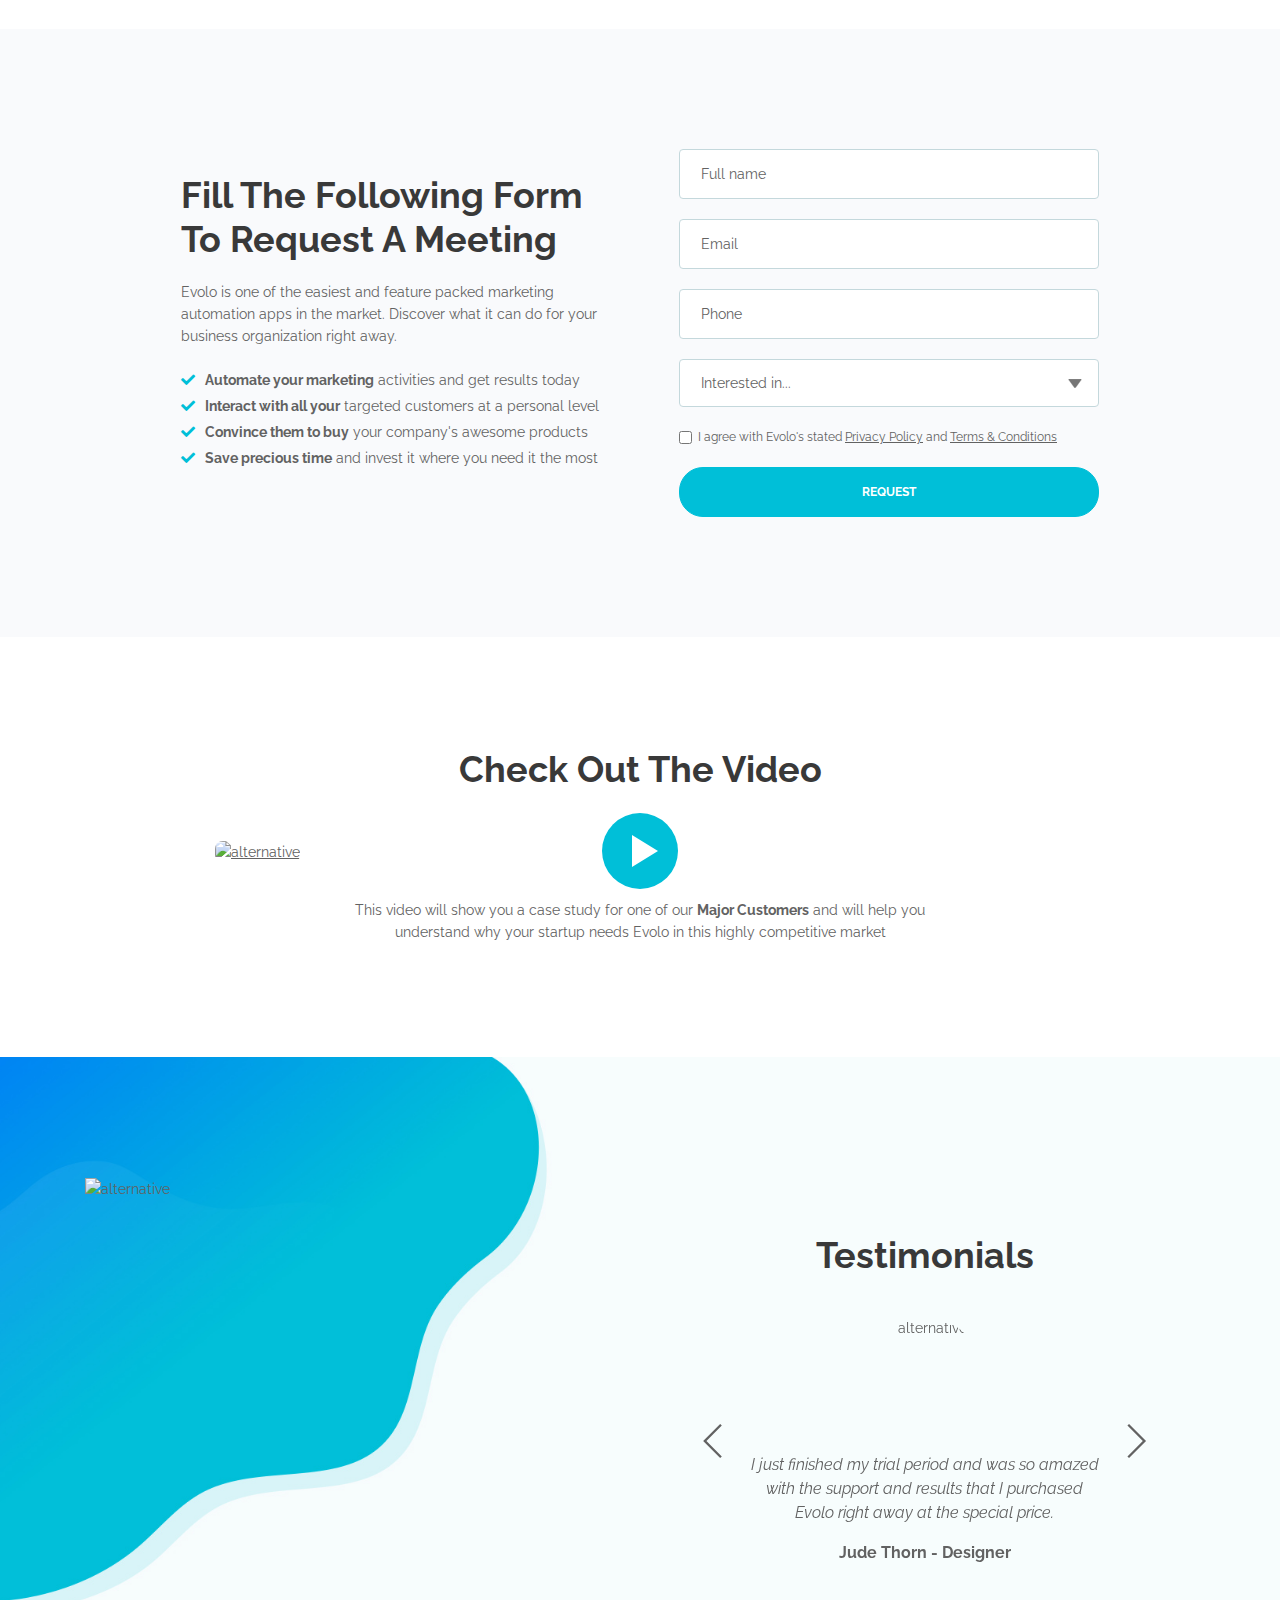
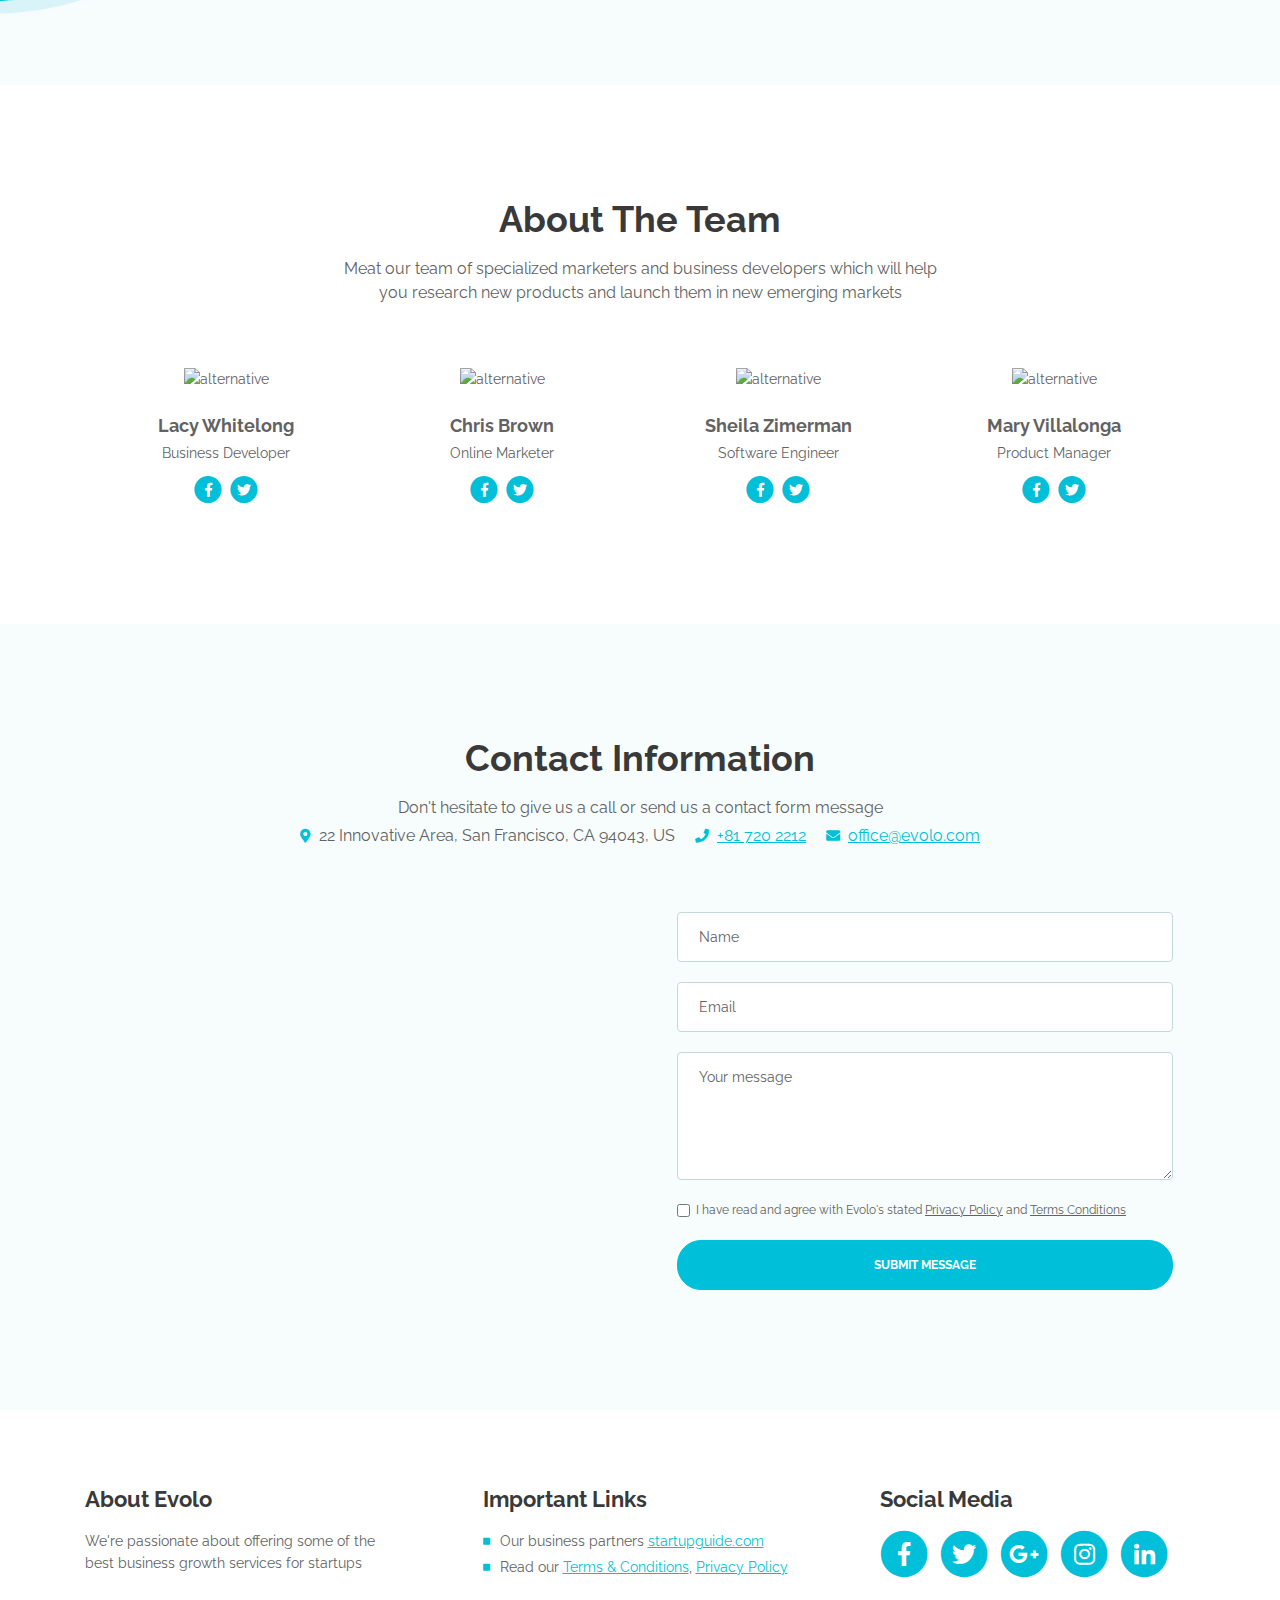
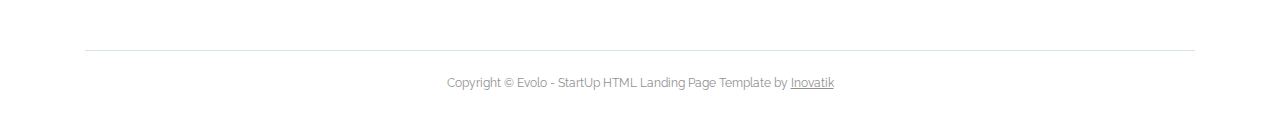
==== commit bbade54a: "Update index.html" ====
--- a/index.html
+++ b/index.html
@@ -22,11 +22,11 @@
     
     <!-- Styles -->
     <link href="https://fonts.googleapis.com/css?family=Raleway:400,400i,600,700,700i&amp;subset=latin-ext" rel="stylesheet">
-    <link href="css/bootstrap.css" rel="stylesheet">
-    <link href="css/fontawesome-all.css" rel="stylesheet">
-    <link href="css/swiper.css" rel="stylesheet">
-	<link href="css/magnific-popup.css" rel="stylesheet">
-	<link href="css/styles.css" rel="stylesheet">
+    <link href="theme/all/evolo/css/bootstrap.css" rel="stylesheet">
+    <link href="theme/all/evolo/css/fontawesome-all.css" rel="stylesheet">
+    <link href="theme/all/evolo/css/swiper.css" rel="stylesheet">
+	<link href="theme/all/evolo/css/magnific-popup.css" rel="stylesheet">
+	<link href="theme/all/evolo/css/styles.css" rel="stylesheet">
 	
 	<!-- Favicon  -->
     <link rel="icon" href="images/favicon.png">
@@ -941,13 +941,13 @@
     
     	
     <!-- Scripts -->
-    <script src="theme/all/js/jquery.min.js"></script> <!-- jQuery for Bootstrap's JavaScript plugins -->
-    <script src="js/popper.min.js"></script> <!-- Popper tooltip library for Bootstrap -->
-    <script src="js/bootstrap.min.js"></script> <!-- Bootstrap framework -->
-    <script src="js/jquery.easing.min.js"></script> <!-- jQuery Easing for smooth scrolling between anchors -->
-    <script src="js/swiper.min.js"></script> <!-- Swiper for image and text sliders -->
-    <script src="js/jquery.magnific-popup.js"></script> <!-- Magnific Popup for lightboxes -->
-    <script src="js/validator.min.js"></script> <!-- Validator.js - Bootstrap plugin that validates forms -->
-    <script src="js/scripts.js"></script> <!-- Custom scripts -->
+    <script src="theme/all/evolo/ theme/all/js/jquery.min.js"></script> <!-- jQuery for Bootstrap's JavaScript plugins -->
+    <script src="theme/all/evolo/js/popper.min.js"></script> <!-- Popper tooltip library for Bootstrap -->
+    <script src="theme/all/evolo/js/bootstrap.min.js"></script> <!-- Bootstrap framework -->
+    <script src="theme/all/evolo/js/jquery.easing.min.js"></script> <!-- jQuery Easing for smooth scrolling between anchors -->
+    <script src="theme/all/evolo/js/swiper.min.js"></script> <!-- Swiper for image and text sliders -->
+    <script src="theme/all/evolo/js/jquery.magnific-popup.js"></script> <!-- Magnific Popup for lightboxes -->
+    <script src="theme/all/evolo/js/validator.min.js"></script> <!-- Validator.js - Bootstrap plugin that validates forms -->
+    <script src="theme/all/evolo/js/scripts.js"></script> <!-- Custom scripts -->
 </body>
 </html>
--- a/theme/all/evolo/css/styles.css
+++ b/theme/all/evolo/css/styles.css
@@ -0,0 +1,2184 @@
+/* Template: Evolo - StartUp HTML Landing Page Template
+   Author: Inovatik
+   Created: June 2019
+   Description: Master CSS file
+*/
+
+/*****************************************
+Table Of Contents:
+
+01. General Styles
+02. Preloader
+03. Navigation
+04. Header
+05. Customers
+06. Services
+07. Details 1
+08. Details 2
+09. Details Lightboxes
+10. Pricing
+11. Request
+12. Video
+13. Testimonials
+14. About
+15. Contact
+16. Footer
+17. Copyright
+18. Back To Top Button
+19. Extra Pages
+20. Media Queries
+******************************************/
+
+/*****************************************
+Colors:
+- Backgrounds - turquoise #00bfd8
+- Backgrounds - blue #0079f9
+- Backgrounds - light gray #f7fcfd
+- Buttons, bullets, icons, links - turquoise #00bfd8
+- Cards border, inputs border - light gray #c4d8dc
+- Text headers, navbar links - black #393939
+- Text body - black #626262
+******************************************/
+
+
+/******************************/
+/*     01. General Styles     */
+/******************************/
+body,
+html {
+    width: 100%;
+	height: 100%;
+}
+
+body, p {
+	color: #626262; 
+	font: 400 0.875rem/1.375rem "Raleway", sans-serif;
+}
+
+.p-large {
+	font: 400 1rem/1.5rem "Raleway", sans-serif;
+}
+
+.p-small {
+	font: 400 0.75rem/1.25rem "Raleway", sans-serif;
+}
+
+.p-heading {
+	margin-bottom: 3.875rem;
+}
+
+.li-space-lg li {
+	margin-bottom: 0.25rem;
+}
+
+.indent {
+	padding-left: 1.25rem;
+}
+
+h1 {
+	color: #393939;
+	font: 700 3rem/3.5rem "Raleway", sans-serif;
+}
+
+h2 {
+	color: #393939;
+	font: 700 2.25rem/2.75rem "Raleway", sans-serif;
+}
+
+h3 {
+	color: #393939;
+	font: 700 1.75rem/2rem "Raleway", sans-serif;
+}
+
+h4 {
+	color: #393939;
+	font: 700 1.375rem/1.875rem "Raleway", sans-serif;
+}
+
+h5 {
+	color: #393939;
+	font: 700 1.125rem/1.625rem "Raleway", sans-serif;
+}
+
+h6 {
+	color: #393939;
+	font: 700 1rem/1.5rem "Raleway", sans-serif;
+}
+
+a {
+	color: #626262;
+	text-decoration: underline;
+}
+
+a:hover {
+	color: #626262;
+	text-decoration: underline;
+}
+
+a.turquoise {
+	color: #00bfd8;
+}
+
+a.white {
+	color: #fff;
+}
+
+.testimonial-text {
+	font: italic 400 1rem/1.5rem "Raleway", sans-serif;
+}
+
+.testimonial-author {
+	font: 700 1rem/1.5rem "Raleway", sans-serif;
+}
+
+.turquoise {
+	color: #00bfd8;
+}
+
+.btn-solid-reg {
+	display: inline-block;
+	padding: 1.1875rem 2.125rem 1.1875rem 2.125rem;
+	border: 0.125rem solid #00bfd8;
+	border-radius: 2rem;
+	background-color: #00bfd8;
+	color: #fff;
+	font: 700 0.75rem/0 "Raleway", sans-serif;
+	text-decoration: none;
+	transition: all 0.2s;
+}
+
+.btn-solid-reg:hover {
+	background-color: transparent;
+	color: #00bfd8;
+	text-decoration: none;
+}
+
+.btn-solid-lg {
+	display: inline-block;
+	padding: 1.375rem 2.625rem 1.375rem 2.625rem;
+	border: 0.125rem solid #00bfd8;
+	border-radius: 2rem;
+	background-color: #00bfd8;
+	color: #fff;
+	font: 700 0.75rem/0 "Raleway", sans-serif;
+	text-decoration: none;
+	transition: all 0.2s;
+}
+
+.btn-solid-lg:hover {
+	background-color: transparent;
+	color: #00bfd8;
+	text-decoration: none;
+}
+
+.btn-outline-reg {
+	display: inline-block;
+	padding: 1.1875rem 2.125rem 1.1875rem 2.125rem;
+	border: 0.125rem solid #00bfd8;
+	border-radius: 2rem;
+	background-color: transparent;
+	color: #00bfd8;
+	font: 700 0.75rem/0 "Raleway", sans-serif;
+	text-decoration: none;
+	transition: all 0.2s;
+}
+
+.btn-outline-reg:hover {
+	background-color: #00bfd8;
+	color: #fff;
+	text-decoration: none;
+}
+
+.btn-outline-lg {
+	display: inline-block;
+	padding: 1.375rem 2.625rem 1.375rem 2.625rem;
+	border: 0.125rem solid #00bfd8;
+	border-radius: 2rem;
+	background-color: transparent;
+	color: #00bfd8;
+	font: 700 0.75rem/0 "Raleway", sans-serif;
+	text-decoration: none;
+	transition: all 0.2s;
+}
+
+.btn-outline-lg:hover {
+	background-color: #00bfd8;
+	color: #fff;
+	text-decoration: none;
+}
+
+.btn-outline-sm {
+	display: inline-block;
+	padding: 1rem 1.625rem 0.875rem 1.625rem;
+	border: 0.125rem solid #00bfd8;
+	border-radius: 2rem;
+	background-color: transparent;
+	color: #00bfd8;
+	font: 700 0.625rem/0 "Raleway", sans-serif;
+	text-decoration: none;
+	transition: all 0.2s;
+}
+
+.btn-outline-sm:hover {
+	background-color: #00bfd8;
+	color: #fff;
+	text-decoration: none;
+}
+
+.form-group {
+	position: relative;
+	margin-bottom: 1.25rem;
+}
+
+.form-group.has-error.has-danger {
+	margin-bottom: 0.625rem;
+}
+
+.form-group.has-error.has-danger .help-block.with-errors ul {
+	margin-top: 0.375rem;
+}
+
+.label-control {
+	position: absolute;
+	top: 0.87rem;
+	left: 1.375rem;
+	color: #626262;
+	opacity: 1;
+	font: 400 0.875rem/1.375rem "Raleway", sans-serif;
+	cursor: text;
+	transition: all 0.2s ease;
+}
+
+/* IE10+ hack to solve lower label text position compared to the rest of the browsers */
+@media screen and (-ms-high-contrast: active), screen and (-ms-high-contrast: none) {  
+	.label-control {
+		top: 0.9375rem;
+	}
+}
+
+.form-control-input:focus + .label-control,
+.form-control-input.notEmpty + .label-control,
+.form-control-textarea:focus + .label-control,
+.form-control-textarea.notEmpty + .label-control {
+	top: 0.125rem;
+	opacity: 1;
+	font-size: 0.75rem;
+	font-weight: 700;
+}
+
+.form-control-input,
+.form-control-select {
+	display: block; /* needed for proper display of the label in Firefox, IE, Edge */
+	width: 100%;
+	padding-top: 1.0625rem;
+	padding-bottom: 0.0625rem;
+	padding-left: 1.3125rem;
+	border: 1px solid #c4d8dc;
+	border-radius: 0.25rem;
+	background-color: #fff;
+	color: #626262;
+	font: 400 0.875rem/1.875rem "Raleway", sans-serif;
+	transition: all 0.2s;
+	-webkit-appearance: none; /* removes inner shadow on form inputs on ios safari */
+}
+
+.form-control-select {
+	padding-top: 0.5rem;
+	padding-bottom: 0.5rem;
+	height: 3rem;
+}
+
+/* IE10+ hack to solve lower label text position compared to the rest of the browsers */
+@media screen and (-ms-high-contrast: active), screen and (-ms-high-contrast: none) {  
+	.form-control-input {
+		padding-top: 1.25rem;
+		padding-bottom: 0.75rem;
+		line-height: 1.75rem;
+	}
+
+	.form-control-select {
+		padding-top: 0.875rem;
+		padding-bottom: 0.75rem;
+		height: 3.125rem;
+		line-height: 2.125rem;
+	}
+}
+
+select {
+    /* you should keep these first rules in place to maintain cross-browser behavior */
+    -webkit-appearance: none;
+	-moz-appearance: none;
+	-ms-appearance: none;
+    -o-appearance: none;
+    appearance: none;
+    background-image: url('../images/down-arrow.png');
+    background-position: 96% 50%;
+    background-repeat: no-repeat;
+    outline: none;
+}
+
+select::-ms-expand {
+    display: none; /* removes the ugly default down arrow on select form field in IE11 */
+}
+
+.form-control-textarea {
+	display: block; /* used to eliminate a bottom gap difference between Chrome and IE/FF */
+	width: 100%;
+	height: 8rem; /* used instead of html rows to normalize height between Chrome and IE/FF */
+	padding-top: 1.25rem;
+	padding-left: 1.3125rem;
+	border: 1px solid #c4d8dc;
+	border-radius: 0.25rem;
+	background-color: #fff;
+	color: #626262;
+	font: 400 0.875rem/1.75rem "Raleway", sans-serif;
+	transition: all 0.2s;
+}
+
+.form-control-input:focus,
+.form-control-select:focus,
+.form-control-textarea:focus {
+	border: 1px solid #a1a1a1;
+	outline: none; /* Removes blue border on focus */
+}
+
+.form-control-input:hover,
+.form-control-select:hover,
+.form-control-textarea:hover {
+	border: 1px solid #a1a1a1;
+}
+
+.checkbox {
+	font: 400 0.75rem/1.25rem "Raleway", sans-serif;
+}
+
+input[type='checkbox'] {
+	vertical-align: -15%;
+	margin-right: 0.375rem;
+}
+
+/* IE10+ hack to raise checkbox field position compared to the rest of the browsers */
+@media screen and (-ms-high-contrast: active), screen and (-ms-high-contrast: none) {  
+	input[type='checkbox'] {
+		vertical-align: -9%;
+	}
+}
+
+.form-control-submit-button {
+	display: inline-block;
+	width: 100%;
+	height: 3.125rem;
+	border: 1px solid #00bfd8;
+	border-radius: 1.5rem;
+	background-color: #00bfd8;
+	color: #fff;
+	font: 700 0.75rem/1.75rem "Raleway", sans-serif;
+	cursor: pointer;
+	transition: all 0.2s;
+}
+
+.form-control-submit-button:hover {
+	background-color: transparent;
+	color: #00bfd8;
+}
+
+/* Form Success And Error Message Formatting */
+#rmsgSubmit.h3.text-center.tada.animated,
+#cmsgSubmit.h3.text-center.tada.animated,
+#pmsgSubmit.h3.text-center.tada.animated,
+#rmsgSubmit.h3.text-center,
+#cmsgSubmit.h3.text-center,
+#pmsgSubmit.h3.text-center {
+	display: block;
+	margin-bottom: 0;
+	color: #626262;
+	font: 400 1.125rem/1rem "Raleway", sans-serif;
+}
+
+.help-block.with-errors .list-unstyled {
+	color: #626262;
+	font-size: 0.75rem;
+	line-height: 1.125rem;
+	text-align: left;
+}
+
+.help-block.with-errors ul {
+	margin-bottom: 0;
+}
+/* end of form success and error message formatting */
+
+/* Form Success And Error Message Animation - Animate.css */
+@-webkit-keyframes tada {
+	from {
+		-webkit-transform: scale3d(1, 1, 1);
+		-ms-transform: scale3d(1, 1, 1);
+		transform: scale3d(1, 1, 1);
+	}
+	1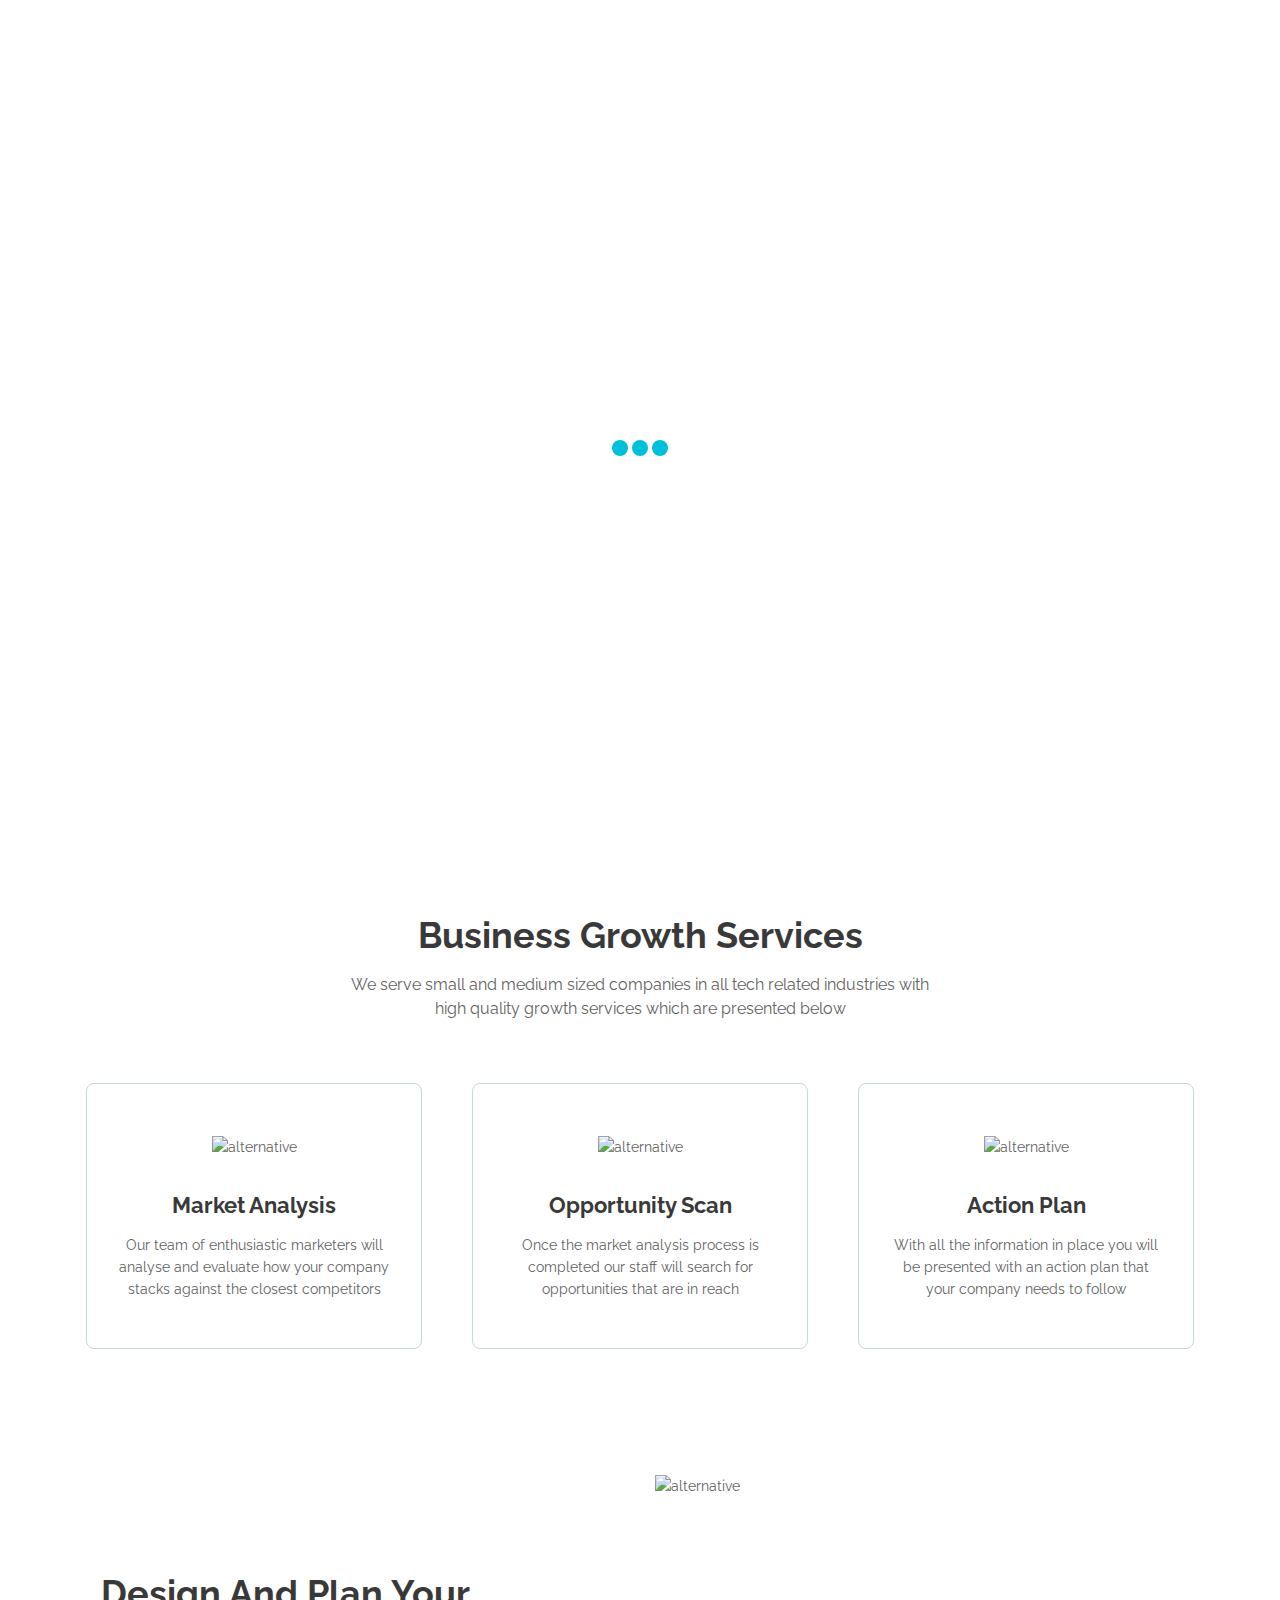
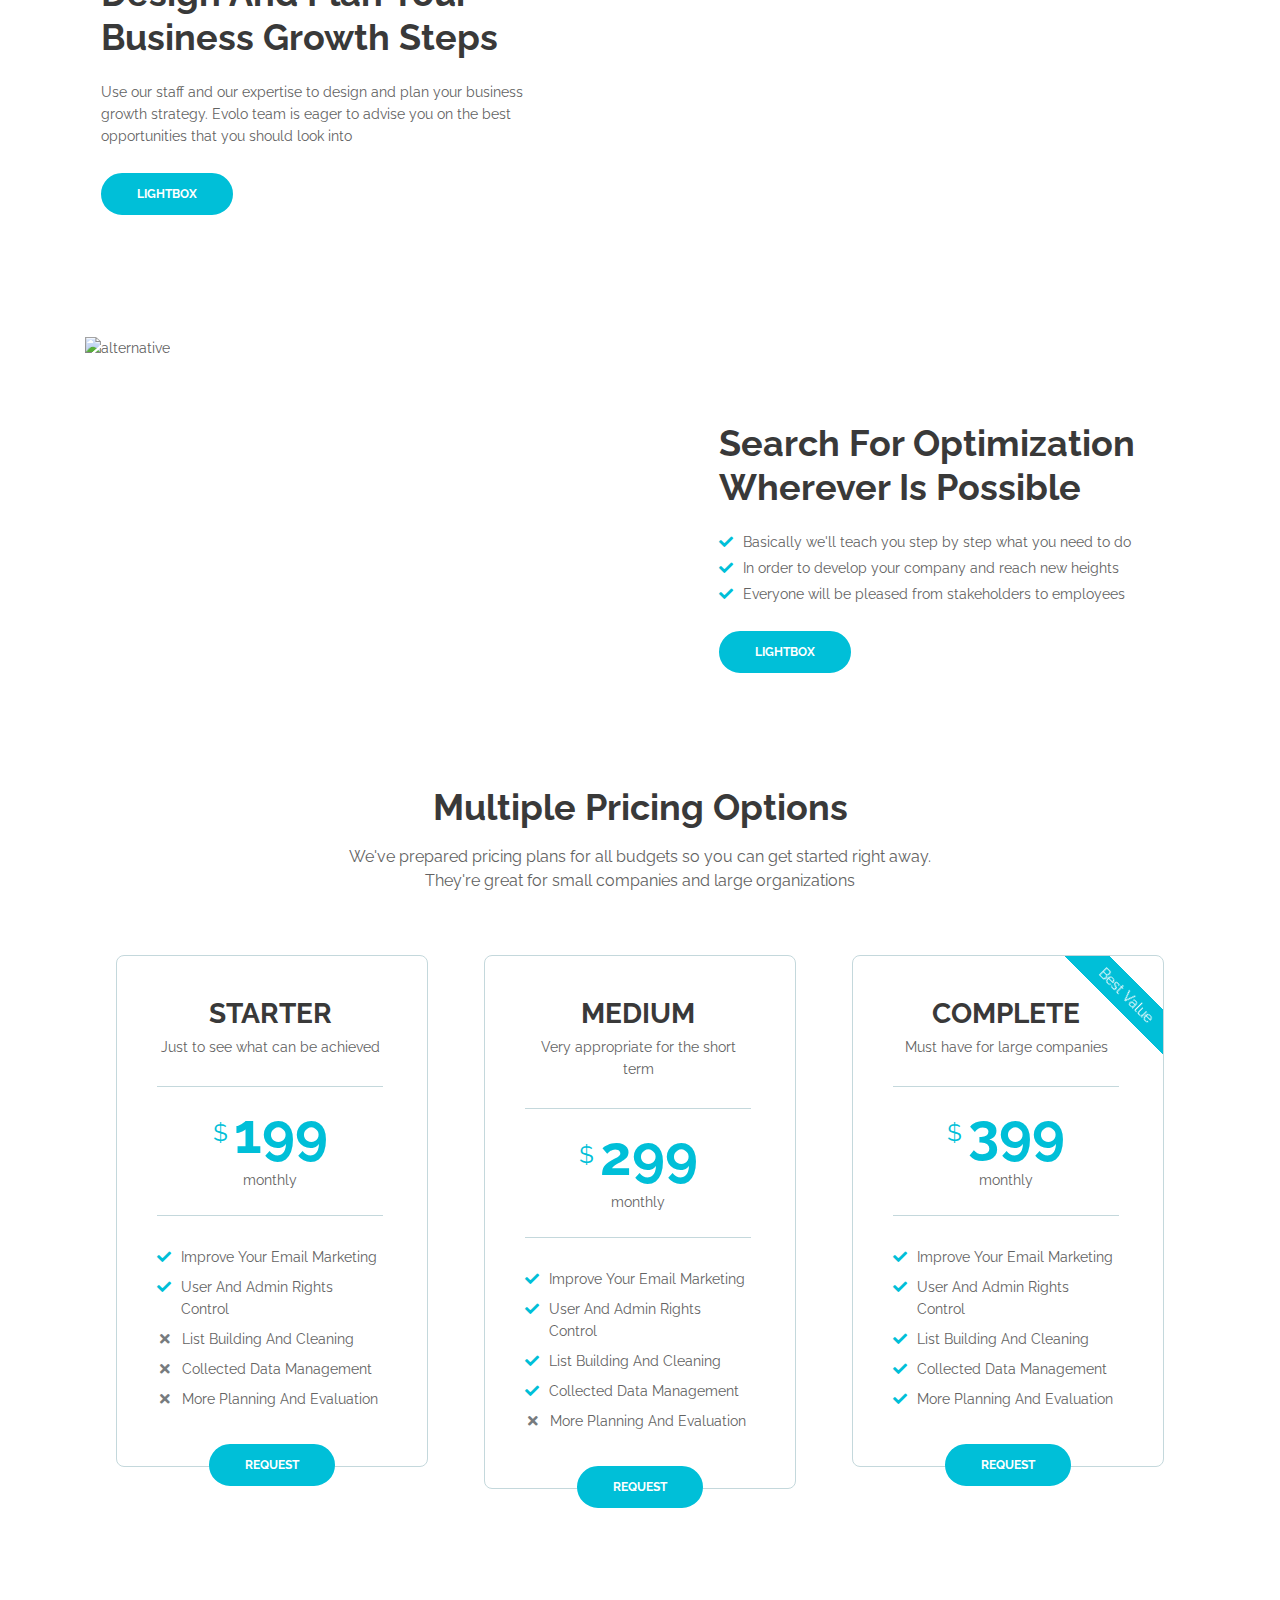
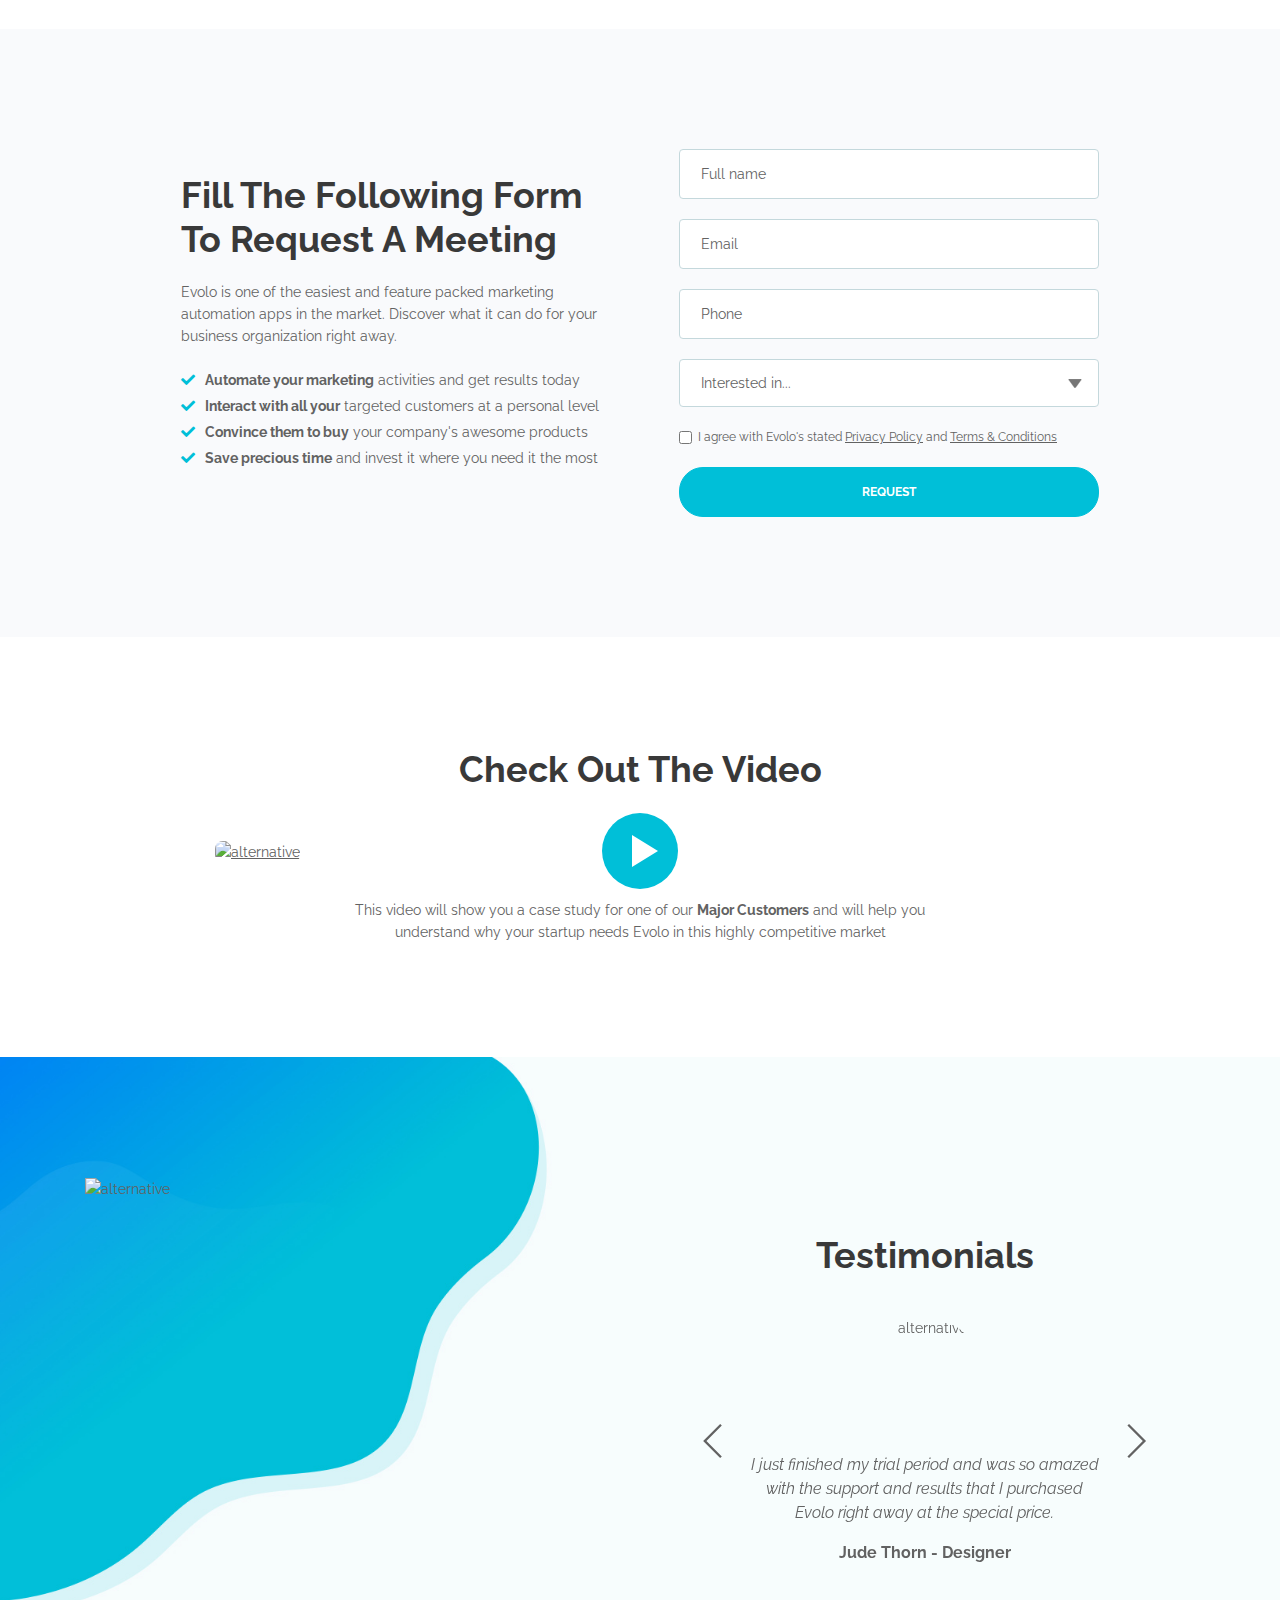
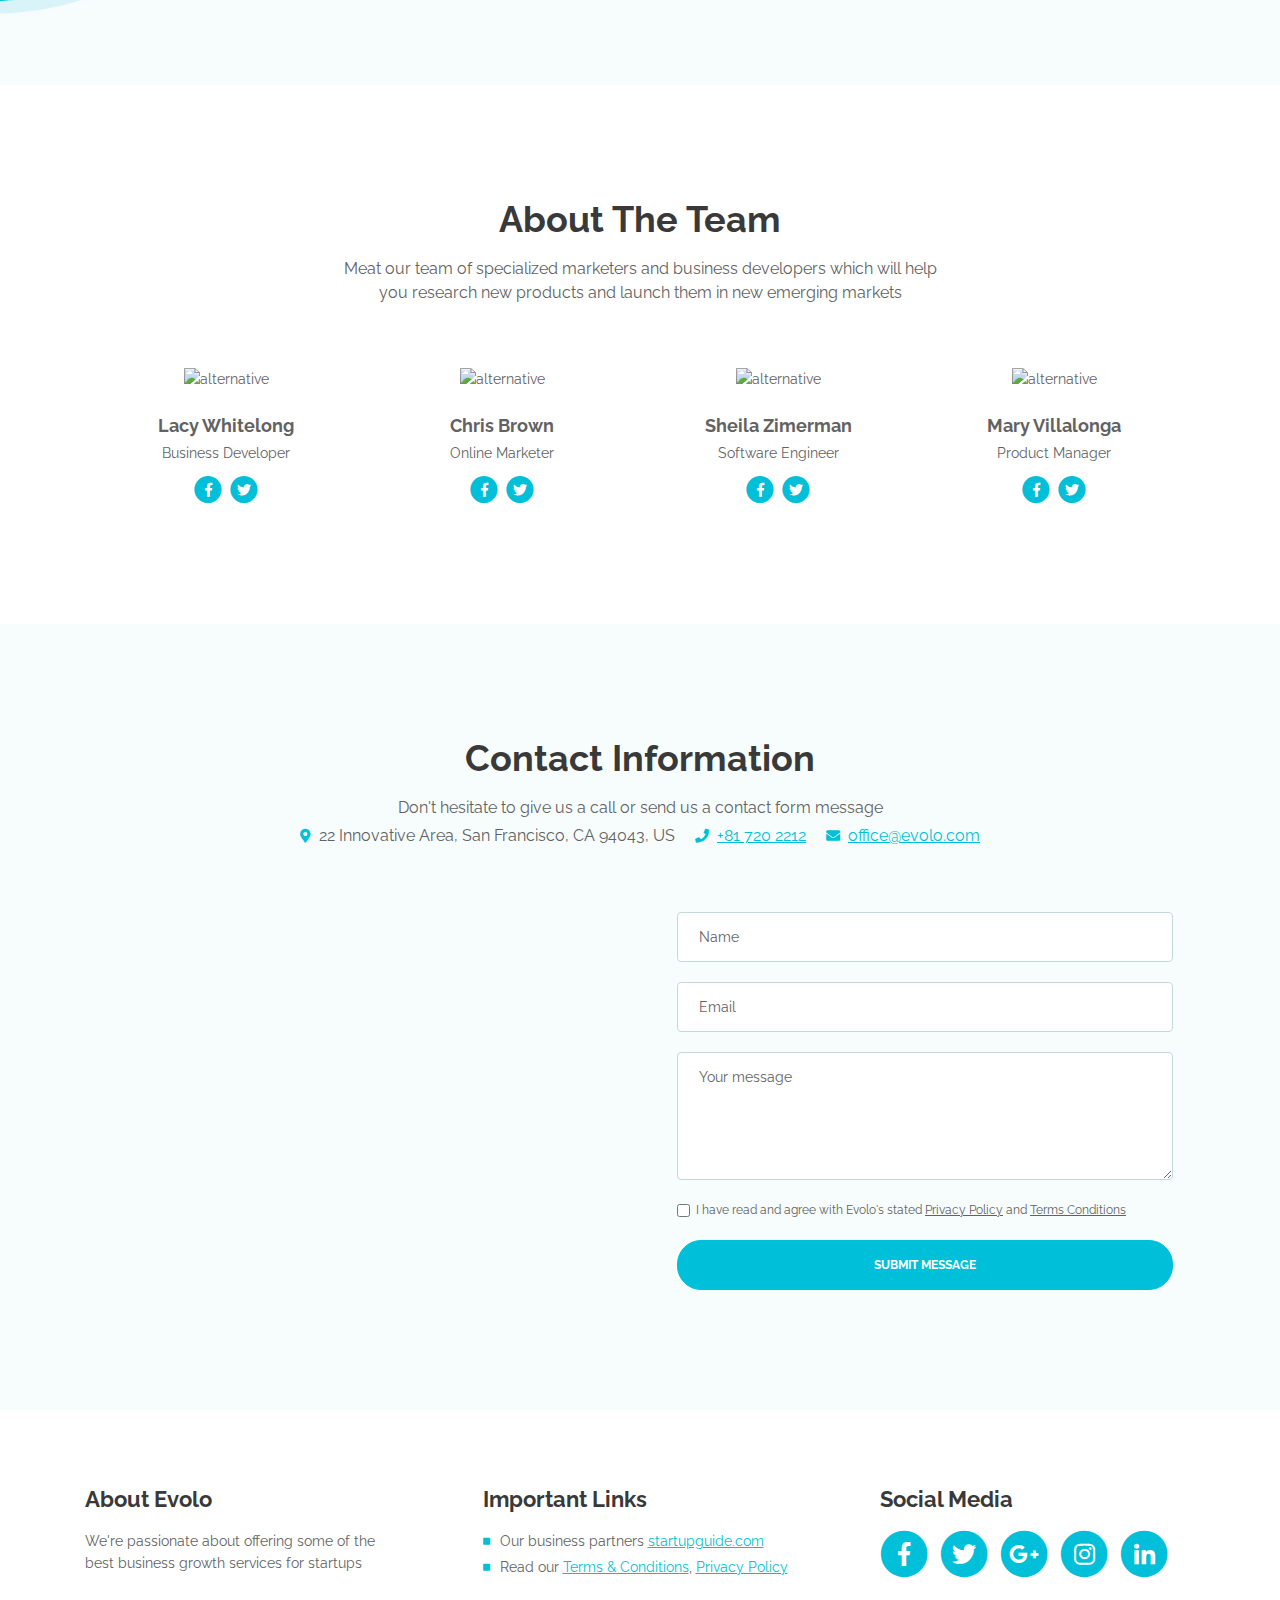
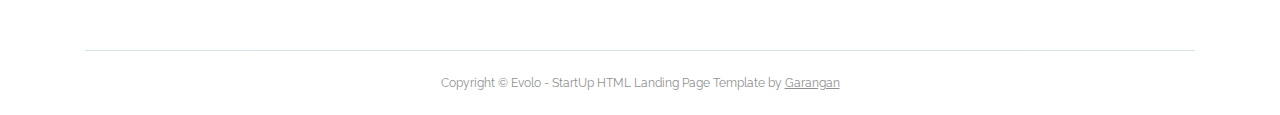
==== commit 3c659b1a: "Update index.html" ====
--- a/index.html
+++ b/index.html
@@ -932,7 +932,7 @@
         <div class="container">
             <div class="row">
                 <div class="col-lg-12">
-                    <p class="p-small">Copyright © Evolo - StartUp HTML Landing Page Template by <a href="https://inovatik.com">Inovatik</a></p>
+                    <p class="p-small">Copyright © Evolo - StartUp HTML Landing Page Template by <a href="https://opensourcegarangan.github.io">Garangan</a></p>
                 </div> <!-- end of col -->
             </div> <!-- enf of row -->
         </div> <!-- end of container -->
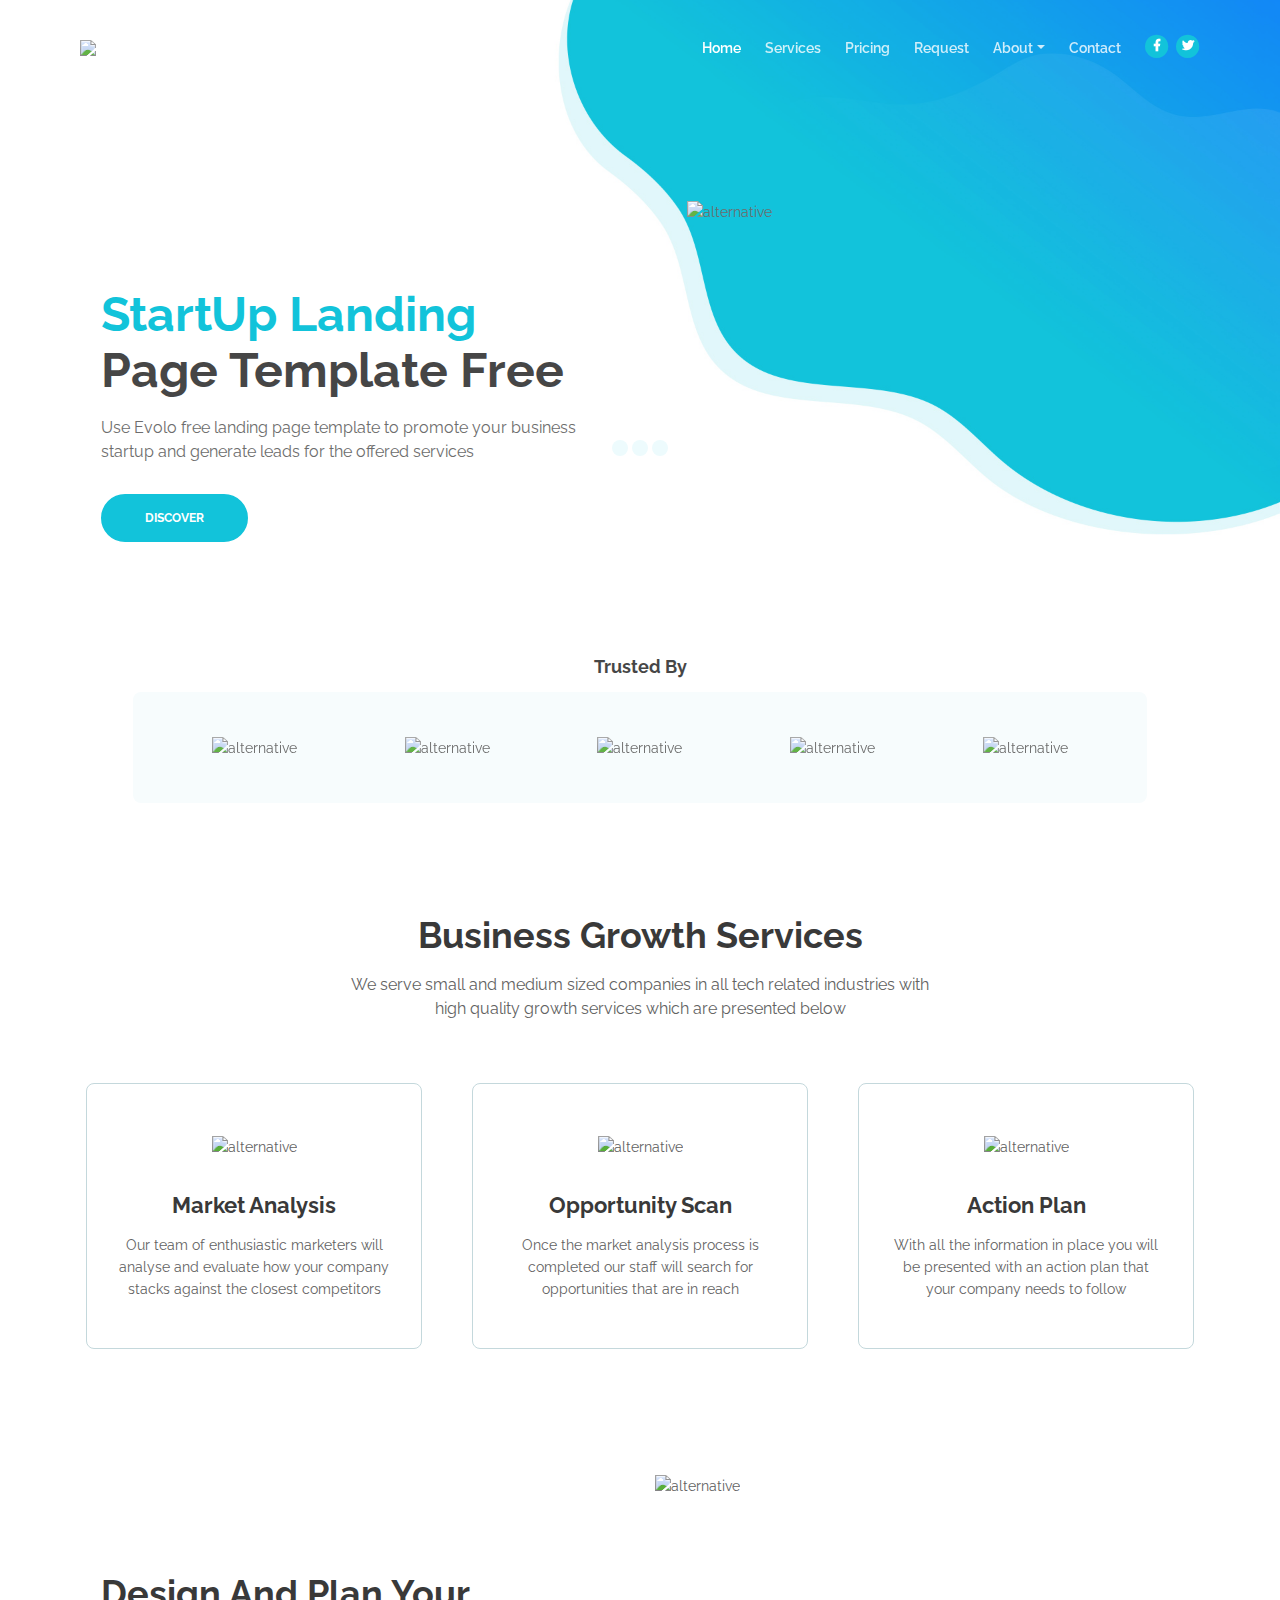
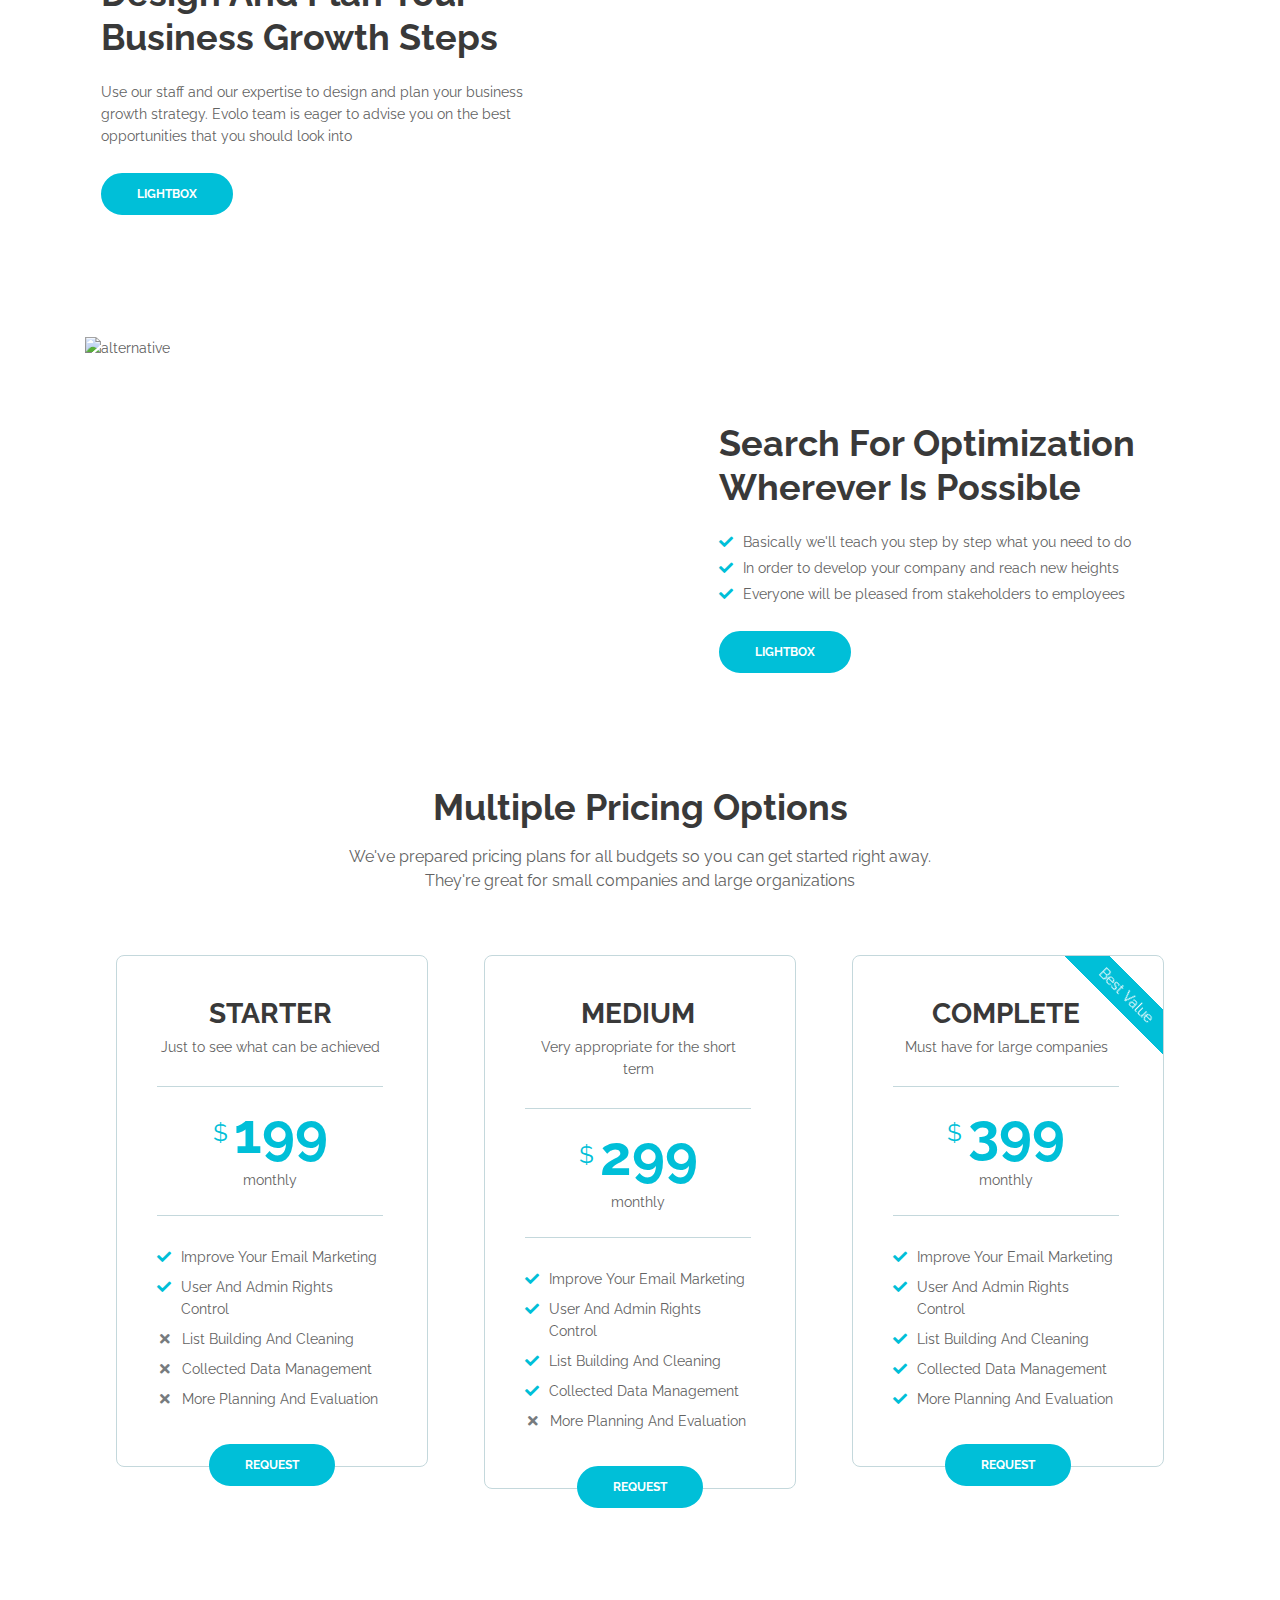
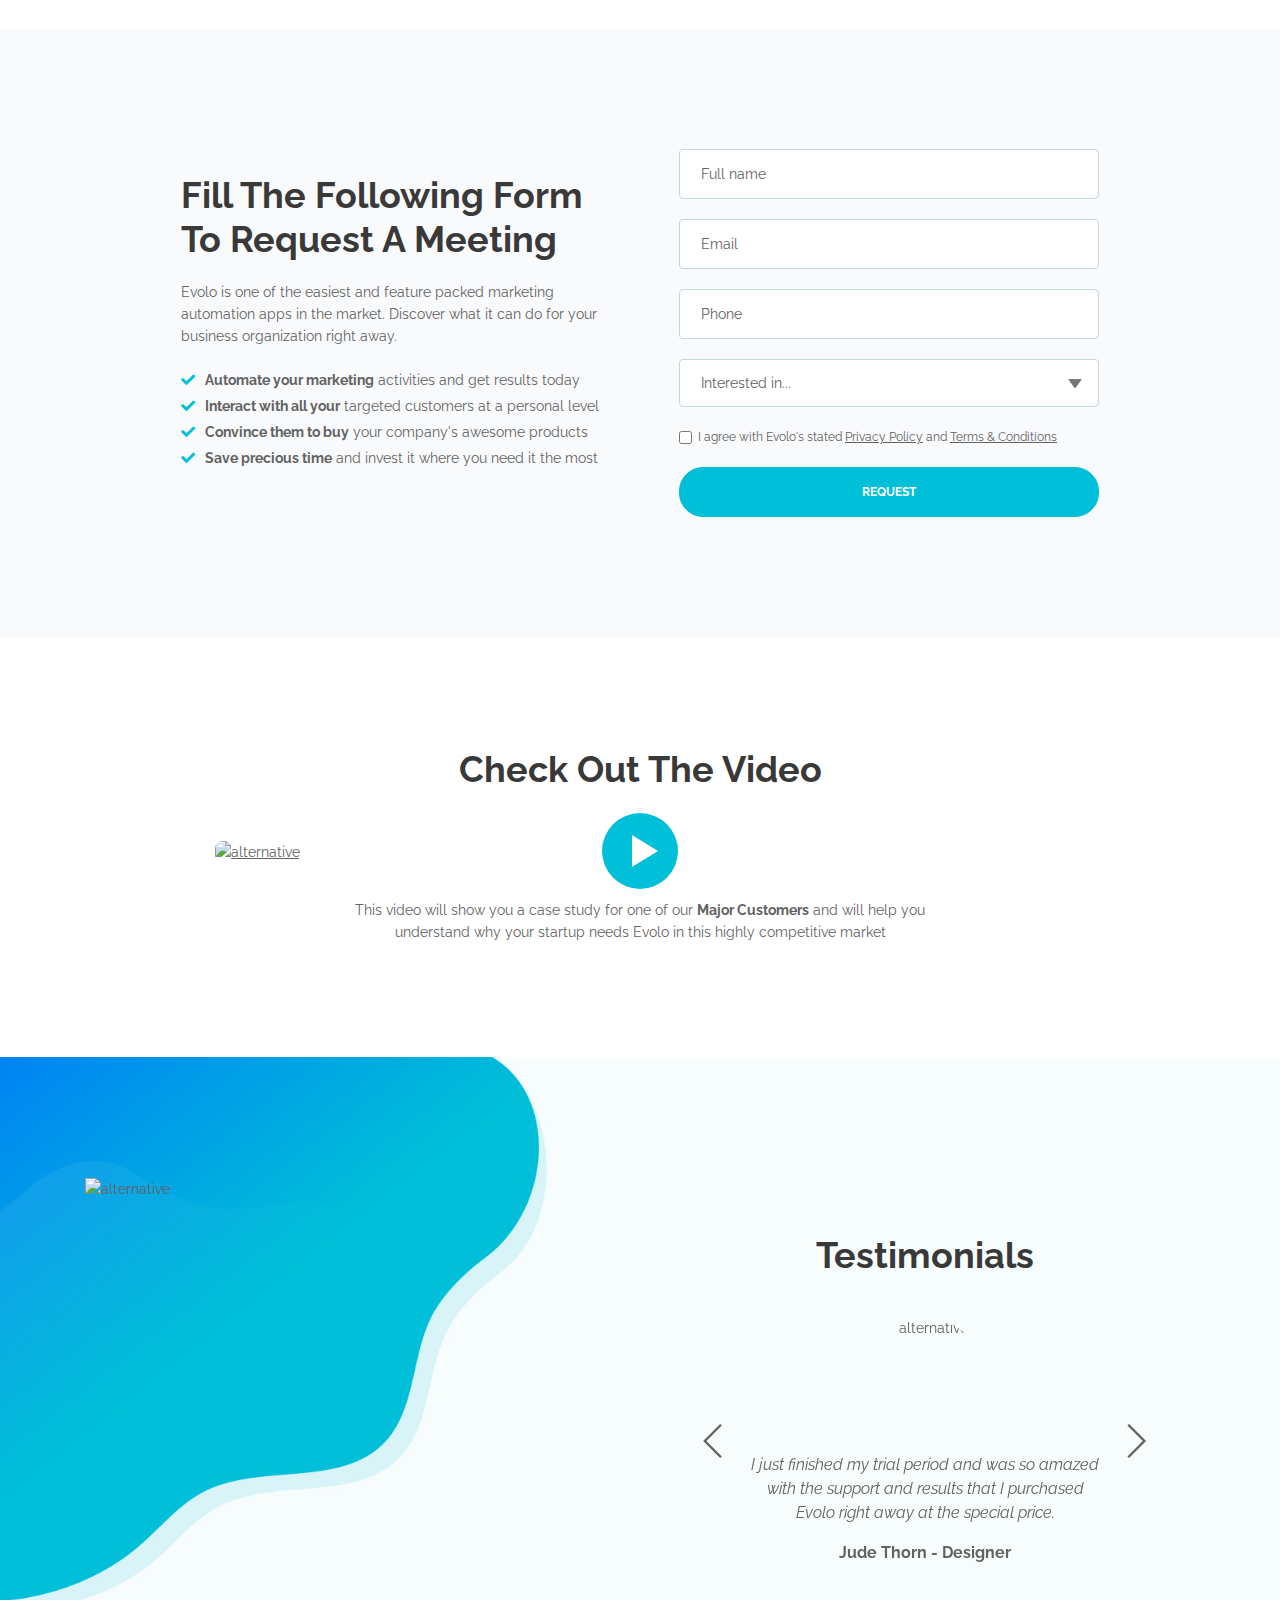
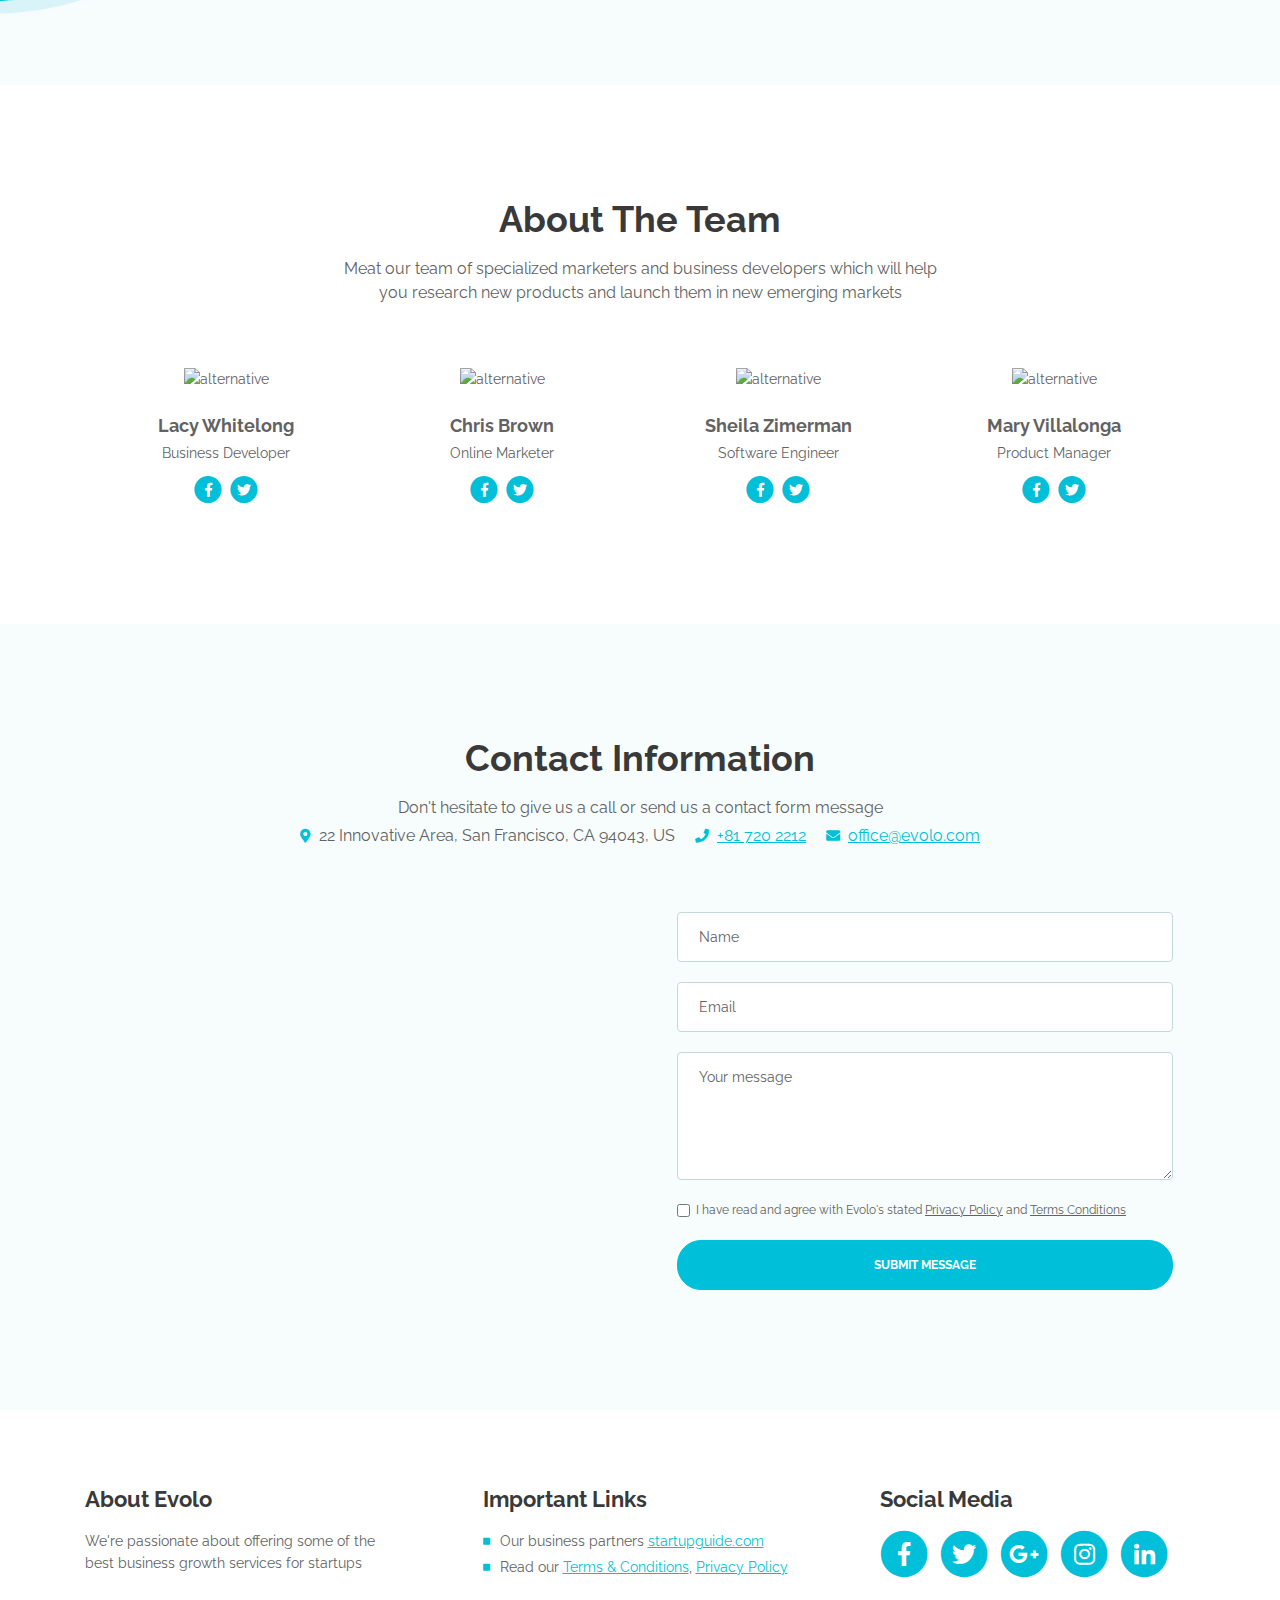
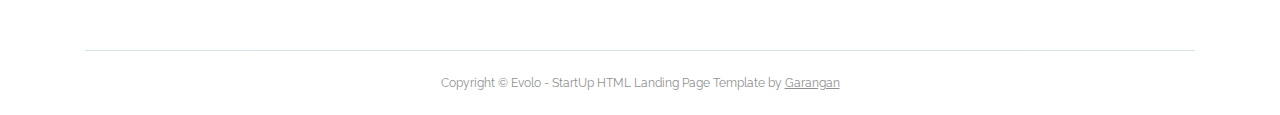
==== commit 8a33380d: "Update index.html" ====
--- a/index.html
+++ b/index.html
@@ -941,7 +941,7 @@
     
     	
     <!-- Scripts -->
-    <script src="theme/all/evolo/ theme/all/js/jquery.min.js"></script> <!-- jQuery for Bootstrap's JavaScript plugins -->
+    <script src="theme/all/evolo/js/jquery.min.js"></script> <!-- jQuery for Bootstrap's JavaScript plugins -->
     <script src="theme/all/evolo/js/popper.min.js"></script> <!-- Popper tooltip library for Bootstrap -->
     <script src="theme/all/evolo/js/bootstrap.min.js"></script> <!-- Bootstrap framework -->
     <script src="theme/all/evolo/js/jquery.easing.min.js"></script> <!-- jQuery Easing for smooth scrolling between anchors -->
